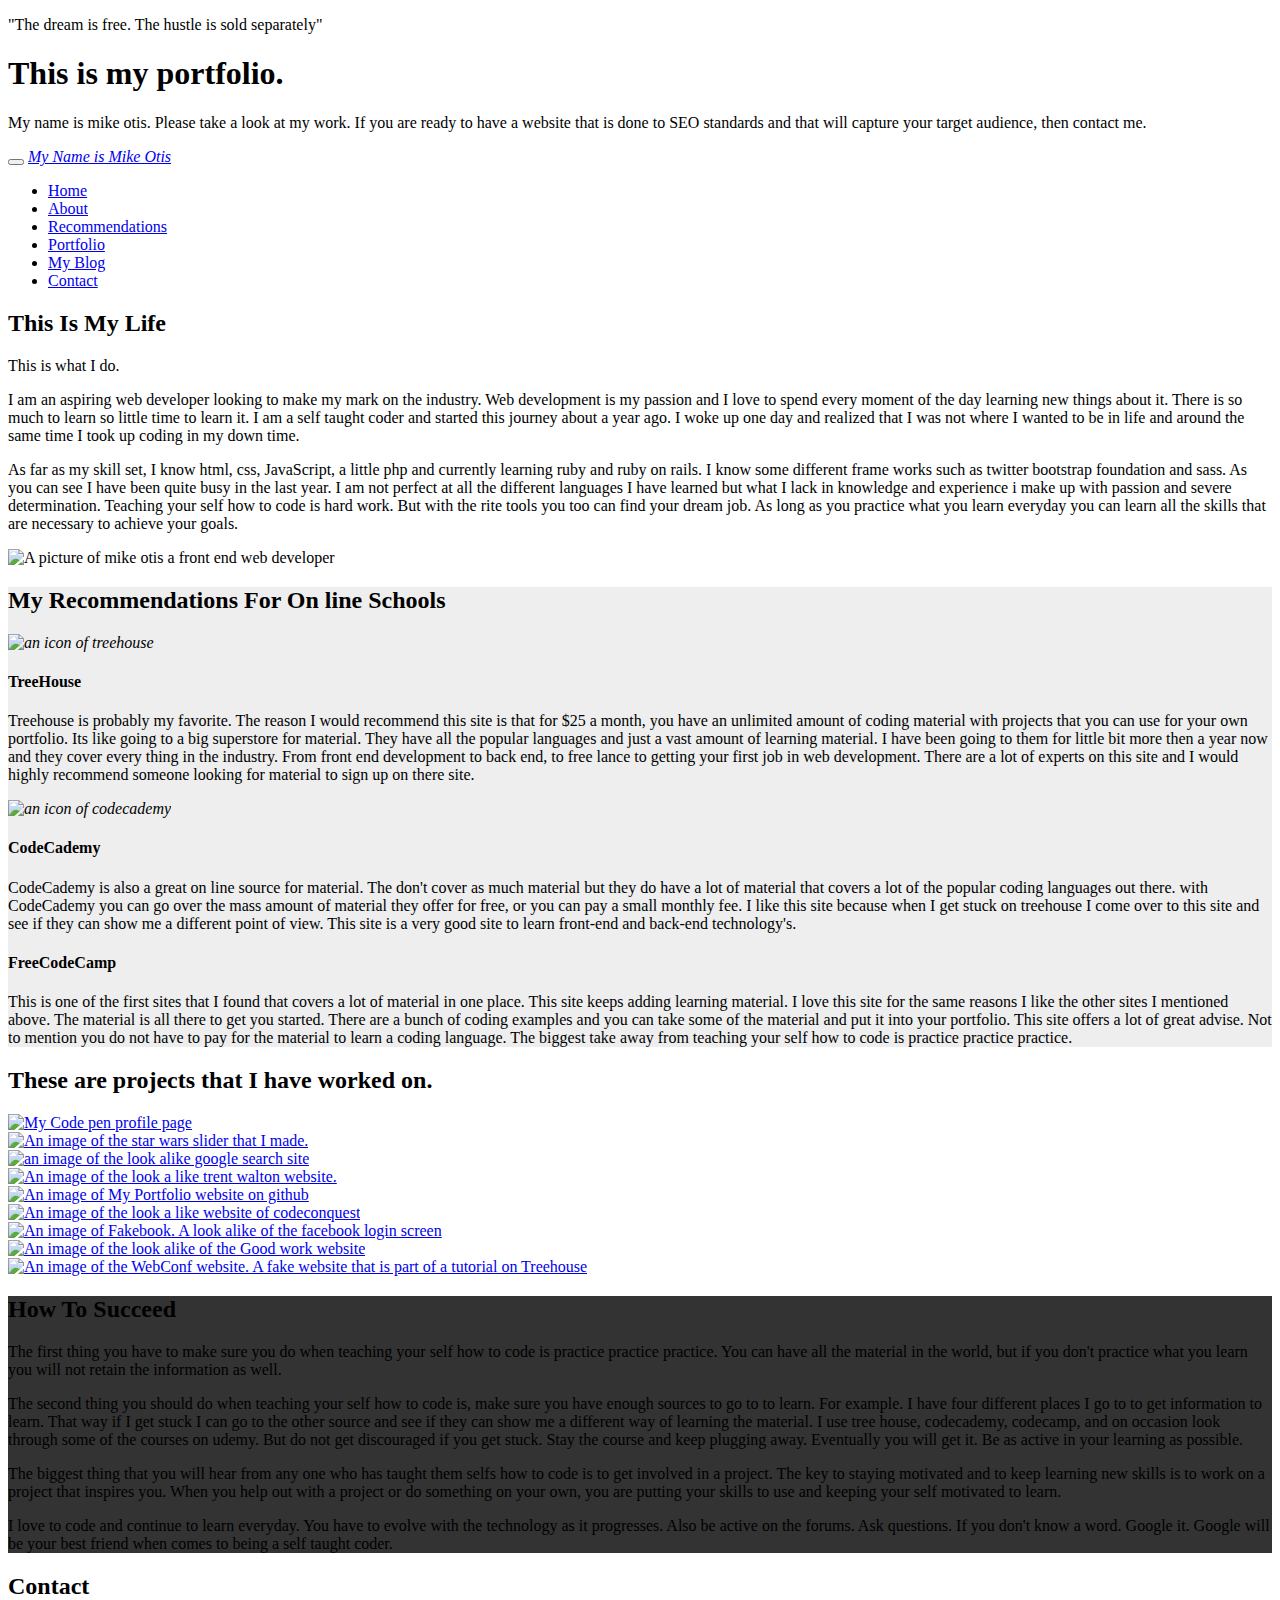
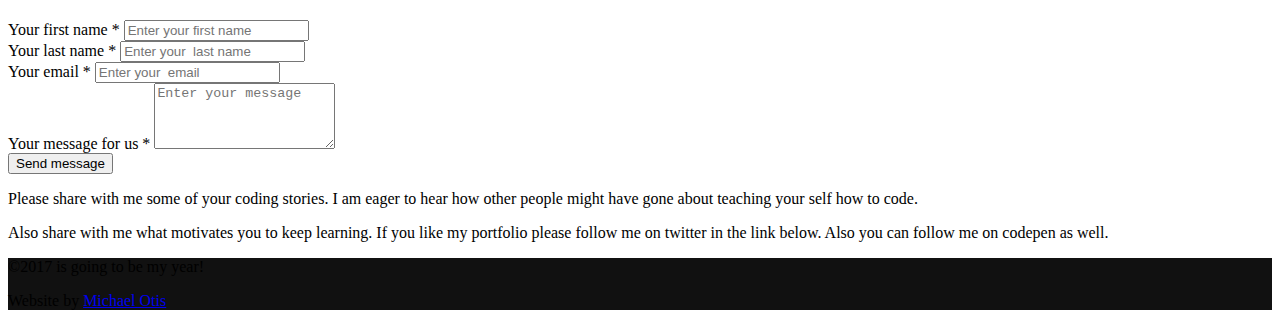
==== index.html @ 8f830876 "Update index.html" ====
<!DOCTYPE html>
<html class="no-js" lang="en">

<head>
  
    <meta charset="utf-8">
    <meta http-equiv="X-UA-Compatible" content="IE=edge">
    <title>Portfolio of Mike Otis</title>
    <meta name="Description" content="This is a portfolio for michael otis who is a self taught front-end webdeveloper and is currently learning the art of SEO.  Mike Otis is availble for hire ">
   <meta name="keywords" content="Portfolio by Michael Otis a self taught front-end webdeveloper looking for to be hired">
  <meta name="viewport" content="width=device-width, initial-scale=1">
    <meta name="robots" content="all,follow">
    <!-- Bootstrap and Font Awesome css-->
    <link rel="stylesheet" href="css/font-awesome-4.7.0/css/font-awesome.min.css">
    <link rel="stylesheet" href="css/css/bootstrap.min.css" />


    <!-- Google fonts - Montserrat for headings, Cardo for copy-->
    <link rel="stylesheet" href="http://fonts.googleapis.com/css?family=Montserrat:400,700|Cardo:400,400italic,700">
    <!-- theme stylesheet-->
    <link rel="stylesheet" href="css/css/style.default.css" id="theme-stylesheet">
    <!-- Custom stylesheet - for your changes-->
    <link rel="stylesheet" href="css/custom.css">
    <!-- Favicon-->
    <link rel="shortcut icon" href="favicon.png">

</head>

<body data-spy="scroll" data-target="#navigation" data-offset="120">
    <!-- intro-->
    <section id="intro" style="background-image: url('img/shelby.jpg');" alt=" elegant portfolio background image of women sitting in a chair with sunlight in the background" class="intro">
        <div class="overlay"></div>
        <div class="content">
            <div class="container clearfix">
                <div class="row">
                    <div class="col-md-8 col-md-offset-2 col-sm-12">
                        <p class="italic">"The dream is free. The hustle is sold separately"</p>
                        <h1>This is my portfolio.</h1>
                        <p class="italic">My name is mike otis. Please take a look at my work. If you are ready to have a website that is done to SEO standards and that will capture your target audience, then contact me.</p>
                    </div>
                </div>
            </div>
        </div>
    </section>
    <!-- intro end-->
    <!-- navbar-->
    <header class="header">
        <div class="sticky-wrapper">
            <div role="navigation" class="navbar navbar-default">
                <div class="container">
                    <div class="navbar-header">
                        <button type="button" data-toggle="collapse" data-target=".navbar-collapse" class="navbar-btn btn-sm navbar-toggle"><span class="icon-bar"></span><span class="icon-bar"></span><span class="icon-bar"></span></button>
                        <a href="#intro" class="navbar-brand scroll-to"><i>My Name is Mike Otis</i></a>
                    </div>
                    <div id="navigation" class="collapse navbar-collapse navbar-right">
                        <ul class="nav navbar-nav">
                            <li class="active"><a href="#intro">Home</a></li>
                            <li><a href="#about">About </a></li>
                            <li><a href="#services">Recommendations</a></li>
                            <li><a href="#portfolio">Portfolio</a></li>
                            <li><a href="#text">My Blog</a></li>
                            <li><a href="#contact">Contact</a></li>
                        </ul>
                    </div>
                </div>
            </div>
        </div>
    </header>
    <!-- /.navbar-->
    <!-- about-->
    <section id="about" class="text">
        <div class="container">
            <div class="row">
                <div class="col-md-6">
                    <h2 class="heading">This Is My Life</h2>
                    <p class="lead">This is what I do.</p>
                    <p>I am an aspiring web developer looking to make my mark on the industry. Web development is my passion and I love to spend every moment of the day learning new things about it. There is so much to learn so little time to learn it.
                        I am a self taught coder and started this journey about a year ago. I woke up one day and realized that I was not where I wanted to be in life and around the same time I took up coding in my down time.</p>
                    <p>As far as my skill set, I know html, css, JavaScript, a little php and currently learning ruby and ruby on rails. I know some different frame works such as twitter bootstrap foundation and sass. As you can see I have been quite busy
                        in the last year. I am not perfect at all the different languages I have learned but what I lack in knowledge and experience i make up with passion and severe determination. Teaching your self how to code is hard work. But with
                        the rite tools you too can find your dream job. As long as you practice what you learn everyday you can learn all the skills that are necessary to achieve your goals.</p>
                </div>
                <div class="col-md-5 col-md-offset-1">
                    <p><img src="img/profile.jpeg" alt="A picture of mike otis a front end web developer" class="img-responsive img-circle"></p>
                </div>
            </div>
        </div>
    </section>
    <!-- about end-->
    <!-- Services-->
    <section id="services" style="background-color: #eee">
        <div class="container">
            <div class="row services">
                <div class="col-md-12">
                    <h2 class="heading">My Recommendations For On line Schools</h2>
                    <div class="row">
                        <div class="col-sm-4">
                            <div class="box">
                                <div class="icon"><i class="treehouse"><img src="img/treehouse.png" alt="an icon of treehouse" /></i></div>
                                <h4>TreeHouse</h4>
                                <p>Treehouse is probably my favorite. The reason I would recommend this site is that for $25 a month, you have an unlimited amount of coding material with projects that you can use for your own portfolio. Its like going to
                                    a big superstore for material. They have all the popular languages and just a vast amount of learning material. I have been going to them for little bit more then a year now and they cover every thing in the industry.
                                    From front end development to back end, to free lance to getting your first job in web development. There are a lot of experts on this site and I would highly recommend someone looking for material to sign up on there
                                    site.
                                </p>
                            </div>
                        </div>
                        <div class="col-sm-4">
                            <div class="box">
                                <div class="icon"><i><img src="img/codecademy.png" alt="an icon of codecademy" /></i></div>
                                <h4>CodeCademy</h4>
                                <p>CodeCademy is also a great on line source for material. The don't cover as much material but they do have a lot of material that covers a lot of the popular coding languages out there. with CodeCademy you can go over the mass
                                    amount of material they offer for free, or you can pay a small monthly fee. I like this site because when I get stuck on treehouse I come over to this site and see if they can show me a different point of view. This
                                    site is a very good site to learn front-end and back-end technology's.</p>
                            </div>
                        </div>
                        <div class="col-sm-4">
                            <div class="box">
                                <div class="icon"><i class="fa fa-free-code-camp" aria-hidden="true"></i>
                                </div>
                                <h4>FreeCodeCamp</h4>
                                <p>This is one of the first sites that I found that covers a lot of material in one place. This site keeps adding learning material. I love this site for the same reasons I like the other sites I mentioned above. The material
                                    is all there to get you started. There are a bunch of coding examples and you can take some of the material and put it into your portfolio. This site offers a lot of great advise. Not to mention you do not have to pay
                                    for the material to learn a coding language. The biggest take away from teaching your self how to code is practice practice practice. </p>
                            </div>
                        </div>
                    </div>
                </div>
            </div>
        </div>
    </section>
    <!-- Services end-->

    <!-- Portfolio / gallery-->
    <section id="portfolio" class="gallery">
        <div class="container clearfix">
            <div class="row">
                <div class="col-md-12">
                    <div class="row">
                        <div class="col-md-12 col-lg-8">
                            <h2 class="heading">These are projects that I have worked on.</h2>

                        </div>
                    </div>
                    <div class="row">
                        <div class="col-sm-4">
                            <div class="box">
                                <a href="http://codepen.io/mikeotis/" title="" data-toggle="lightbox" data-gallery="portfolio" data-title="Code pen profile page"><img src="img/portfolio-1.jpg" alt="My Code pen profile page" class="img-responsive"></a>
                            </div>
                        </div>
                        <div class="col-sm-4">
                            <div class="box">
                                <a href="http://codepen.io/mikeotis/pen/ZWNboX" title="" data-toggle="lightbox" data-gallery="portfolio" data-title="Star wars slider"><img src="img/portfolio-2.jpg" alt="An image of the star wars slider that I made." class="img-responsive"></a>
                            </div>
                        </div>
                        <div class="col-sm-4">
                            <div class="box">
                                <a href="http://codepen.io/mikeotis/pen/JXMbJm" title="" data-toggle="lightbox" data-gallery="portfolio" data-title="Google search home page"><img src="img/portfolio-3.jpg" alt="an image of the look alike google search site" class="img-responsive"></a>
                            </div>
                        </div>
                    </div>
                    <div class="row">
                        <div class="col-sm-4">
                            <div class="box">
                                <a href="http://codepen.io/mikeotis/pen/RRPdOK" title="" data-toggle="lightbox" data-gallery="portfolio" data-title="Trent walton copy"><img src="img/portfolio-4.jpg" alt="An image of the look a like trent walton website." class="img-responsive"></a>
                            </div>
                        </div>
                        <div class="col-sm-4">
                            <div class="box">
                                <a href="img/portfolio-5.j" title="" data-toggle="lightbox" data-gallery="portfolio" data-title="My Portfolio website on github"><img src="img/portfolio-5.jpg" alt="An image of My Portfolio website on github" class="img-responsive"></a>
                            </div>
                        </div>
                        <div class="col-sm-4">
                            <div class="box">
                                <a href="http://codepen.io/mikeotis/pen/RaxjeV" title="" data-toggle="lightbox" data-gallery="portfolio" data-title="CodeConquest fake"><img src="img/portfolio-6.jpg" alt="An image of the look a like website of codeconquest" class="img-responsive"></a>
                            </div>
                        </div>
                    </div>
                    <div class="row">
                        <div class="col-sm-4">
                            <div class="box">
                                <a href="http://codepen.io/mikeotis/pen/MbKWvj" title="" data-toggle="lightbox" data-gallery="portfolio" data-title="Fakebook"><img src="img/portfolio-7.jpg" alt="An image of Fakebook.  A look alike of the facebook login screen" class="img-responsive"></a>
                            </div>
                        </div>
                        </a>
                        <div class="col-sm-4">
                            <div class="box">
                                <a href="http://codepen.io/mikeotis/pen/JXVqPX" title="" data-toggle="lightbox" data-gallery="portfolio" data-title="Good Work"><img src="img/portfolio-8.jpg" alt="An image of the look alike of the Good work website" class="img-responsive"></a>
                            </div>
                        </div>
                        </a>
                        <div class="col-sm-4">
                            <div class="box">
                                <a href="http://codepen.io/mikeotis/pen/bpJqoL" title="" data-toggle="lightbox" data-gallery="portfolio" data-title="WebConf"><img src="img/portfolio-9.jpg" alt="An image of the WebConf website.  A fake website that is part of a tutorial on Treehouse" class="img-responsive"></a>
                            </div>
                        </div>
                        </a>
                    </div>
                </div>
            </div>
        </div>
    </section>
    <!-- Portfolio / gallery end-->
    <!-- text page-->
    <section id="text" style="background-color: #333;" class="text-page section-inverse">
        <div class="container">
            <div class="row">
                <div class="col-md-12">
                    <h2 class="heading">How To Succeed</h2>
                    <div class="row">
                        <div class="col-sm-6">
                            <p>The first thing you have to make sure you do when teaching your self how to code is practice practice practice. You can have all the material in the world, but if you don't practice what you learn you will not retain the information
                                as well.</p>
                            <p>The second thing you should do when teaching your self how to code is, make sure you have enough sources to go to to learn. For example. I have four different places I go to to get information to learn. That way if I get stuck
                                I can go to the other source and see if they can show me a different way of learning the material. I use tree house, codecademy, codecamp, and on occasion look through some of the courses on udemy. But do not get discouraged
                                if you get stuck. Stay the course and keep plugging away. Eventually you will get it. Be as active in your learning as possible. </p>
                        </div>
                        <div class="col-sm-6">
                            <p>The biggest thing that you will hear from any one who has taught them selfs how to code is to get involved in a project. The key to staying motivated and to keep learning new skills is to work on a project that inspires you.
                                When you help out with a project or do something on your own, you are putting your skills to use and keeping your self motivated to learn.</p>
                            <p>I love to code and continue to learn everyday. You have to evolve with the technology as it progresses. Also be active on the forums. Ask questions. If you don't know a word. Google it. Google will be your best friend when
                                comes to being a self taught coder.</p>
                        </div>
                    </div>
                </div>
            </div>
        </div>
    </section>
    <!-- text page end-->
    <!-- contact-->
    <section id="contact" style="background-color: #fff;" class="text-page">
        <div class="container">
            <div class="row">
                <div class="col-md-12">
                    <h2 class="heading">Contact</h2>
                    <div class="row">
                        <div class="col-md-6">
                            <form id="contact-form" method="post" action="#" class="contact-form">
                                <div class="controls">
                                    <div class="row">
                                        <div class="col-sm-6">
                                            <div class="form-group">
                                                <label for="name">Your first name *</label>
                                                <input type="text" name="name" placeholder="Enter your first name" required="required" class="form-control">
                                            </div>
                                        </div>
                                        <div class="col-sm-6">
                                            <div class="form-group">
                                                <label for="surname">Your last name *</label>
                                                <input type="text" name="surname" placeholder="Enter your  last name" required="required" class="form-control">
                                            </div>
                                        </div>
                                    </div>
                                    <div class="form-group">
                                        <label for="surname">Your email *</label>
                                        <input type="email" name="email" placeholder="Enter your  email" required="required" class="form-control">
                                    </div>
                                    <div class="form-group">
                                        <label for="surname">Your message for us *</label>
                                        <textarea rows="4" name="message" placeholder="Enter your message" required="required" class="form-control"></textarea>
                                    </div>
                                    <div class="text-center">
                                        <input type="submit" name="name" value="Send message" class="btn btn-primary btn-block">
                                    </div>
                                </div>
                            </form>
                        </div>
                        <div class="col-md-6">
                            <p>Please share with me some of your coding stories. I am eager to hear how other people might have gone about teaching your self how to code.</p>
                            <p>Also share with me what motivates you to keep learning. If you like my portfolio please follow me on twitter in the link below. Also you can follow me on codepen as well.</p>
                            <p class="social"><a href="https://www.facebook.com/mike.otis.7" title="" class="facebook"><i class="fa fa-facebook"></i>
                            </a>
                                <a href="https://twitter.com/mike_otis1" title="" class="twitter"><i class="fa fa-twitter"></i>
                                </a>
                                <a href="https://plus.google.com/106404153135552282482" title="" class="gplus"><i class="fa fa-google-plus"></i>
                                </a>

                                </a>
                                <a href="https://codepen.io/mikeotis/" title="" class="email"><i class="fa fa-codepen"></i>
</a>
                                <a href="https://github.com/mikeotis123" title="" class="email"><i class="fa fa-github"></i>
</a>
                            </p>
                        </div>
                    </div>
                </div>
            </div>
        </div>
    </section>

    <footer style="background-color: #111;" class="section-inverse">
        <div class="container">
            <div class="row copyright">
                <div class="col-md-6">
                    <p>&copy;2017 is going to be my year!</p>
                </div>
                <div class="col-md-6">
                    <p class="credit">Website by <a href="https://mikeotis123.github.io/mikeotis.io/">Michael Otis</a></p>

    </footer>
    <!-- Javascript files-->
    <!-- jQuery-->
    <script src="https://ajax.googleapis.com/ajax/libs/jquery/1.11.0/jquery.min.js"></script>
    <script>
        window.jQuery || document.write('<script src="js/jquery-1.11.0.min.js"><\/script>')
    </script>

    <script src="js/bootstrap.min.js"></script>

    <!-- Lightbox-->
    <script src="js/ekko-lightbox.js">
    </script>
    <!-- Sticky + Scroll To scripts for navbar-->
    <script src="js/jquery.sticky.js"></script>

                
               <script>
  (function(i,s,o,g,r,a,m){i['GoogleAnalyticsObject']=r;i[r]=i[r]||function(){
  (i[r].q=i[r].q||[]).push(arguments)},i[r].l=1*new Date();a=s.createElement(o),
  m=s.getElementsByTagName(o)[0];a.async=1;a.src=g;m.parentNode.insertBefore(a,m)
  })(window,document,'script','https://www.google-analytics.com/analytics.js','ga');

  ga('create', 'UA-89476810-1', 'auto');
  ga('send', 'pageview');

</script>

</body>

</html>
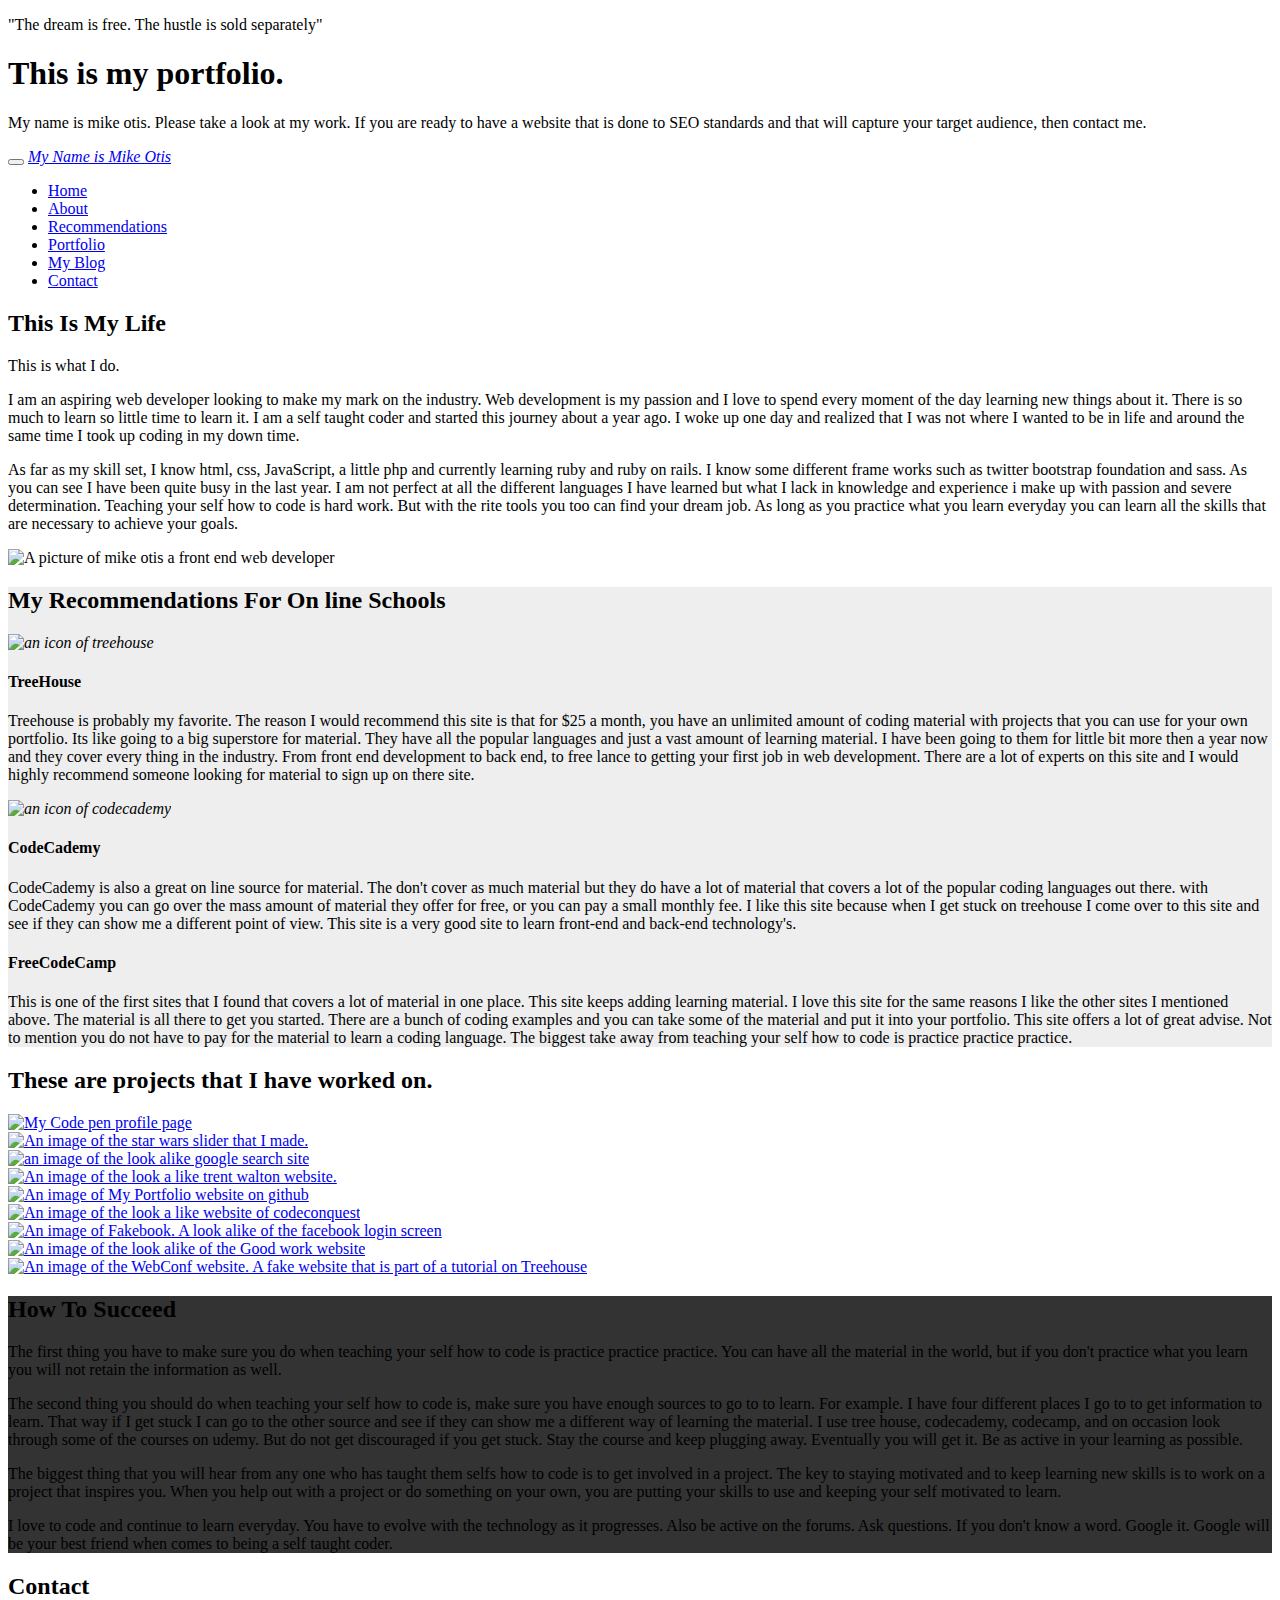
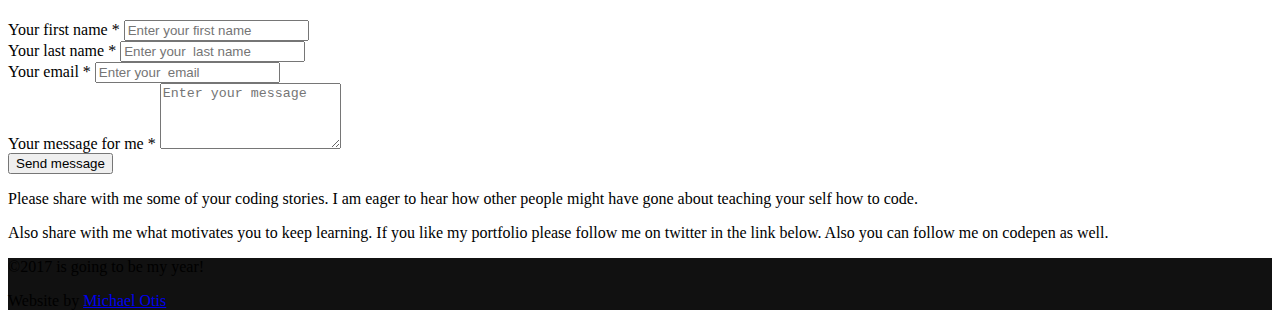
==== commit c94d275e: "making email work" ====
--- a/index.html
+++ b/index.html
@@ -6,7 +6,7 @@
     <meta charset="utf-8">
     <meta http-equiv="X-UA-Compatible" content="IE=edge">
     <title>Portfolio of Mike Otis</title>
-    <meta name="Description" content="This is a portfolio for michael otis who is a self taught front-end webdeveloper and is currently learning the art of SEO.  Mike Otis is availble for hire ">
+    <meta name="Description" content="This is my portfolio for michael otis who is a self taught front-end webdeveloper and is currently learning the art of SEO.  Mike Otis is availble for hire ">
    <meta name="keywords" content="Portfolio by Michael Otis a self taught front-end webdeveloper looking for to be hired">
   <meta name="viewport" content="width=device-width, initial-scale=1">
     <meta name="robots" content="all,follow">
@@ -235,7 +235,7 @@
                     <h2 class="heading">Contact</h2>
                     <div class="row">
                         <div class="col-md-6">
-                            <form id="contact-form" method="post" action="#" class="contact-form">
+                            <form id="contact-form" method="post" action="https://formspree.io/michael.otis2006@gmail.com" class="contact-form">
                                 <div class="controls">
                                     <div class="row">
                                         <div class="col-sm-6">
@@ -256,7 +256,7 @@
                                         <input type="email" name="email" placeholder="Enter your  email" required="required" class="form-control">
                                     </div>
                                     <div class="form-group">
-                                        <label for="surname">Your message for us *</label>
+                                        <label for="surname">Your message for me *</label>
                                         <textarea rows="4" name="message" placeholder="Enter your message" required="required" class="form-control"></textarea>
                                     </div>
                                     <div class="text-center">
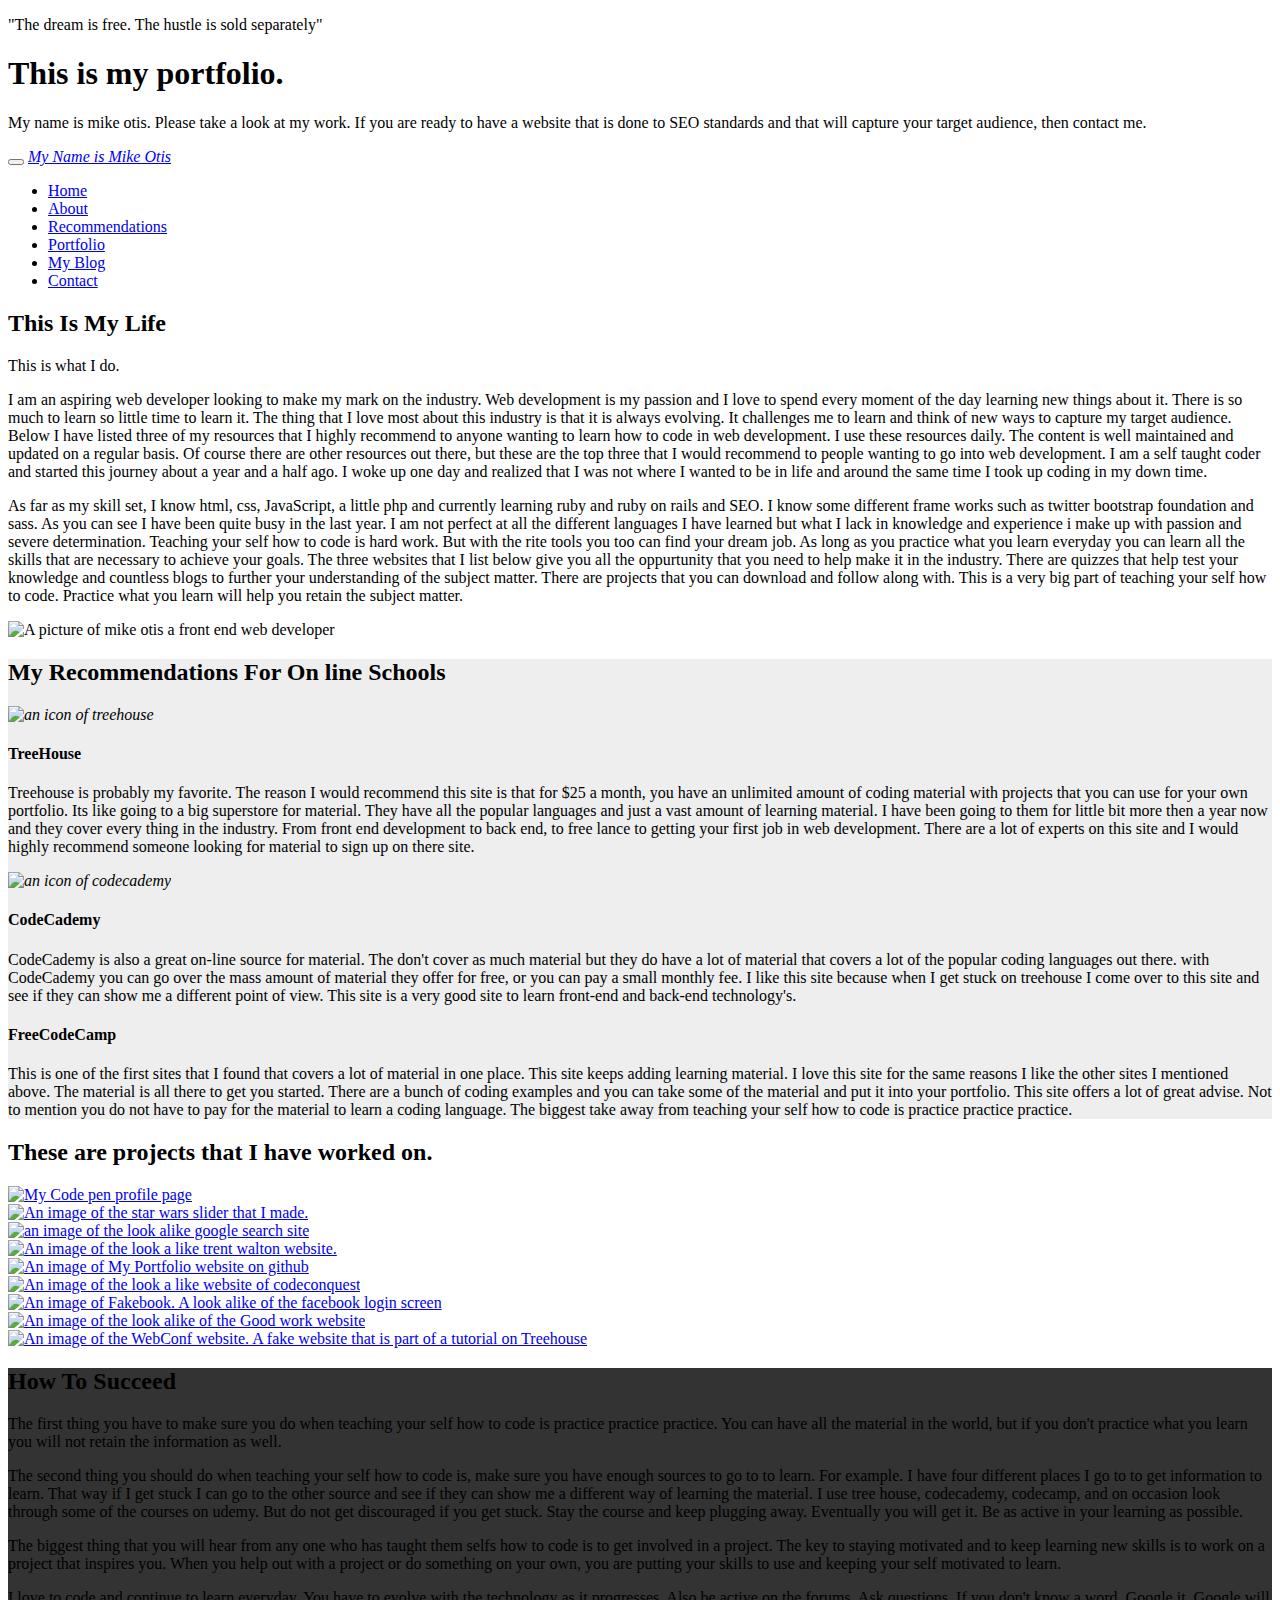
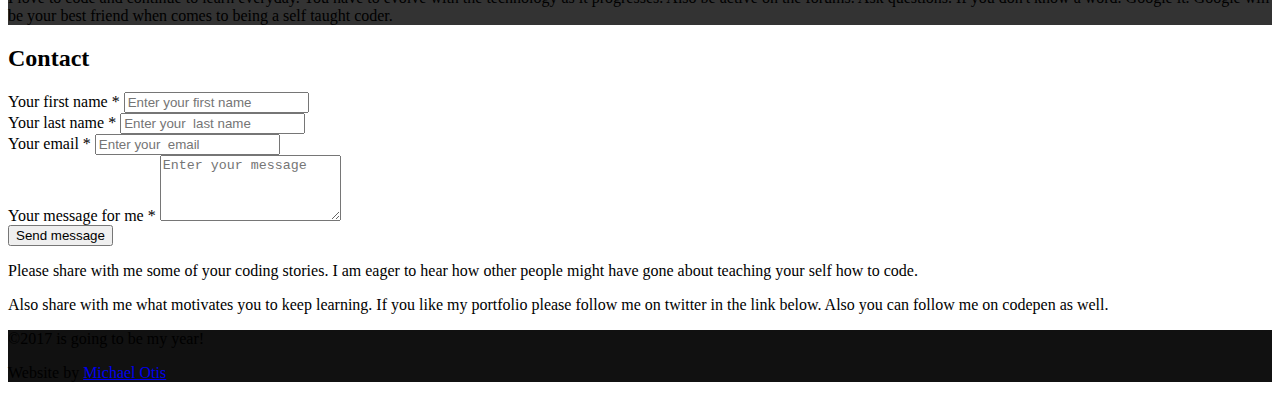
==== commit e7b015c5: "Adding content" ====
--- a/index.html
+++ b/index.html
@@ -10,6 +10,12 @@
    <meta name="keywords" content="Portfolio by Michael Otis a self taught front-end webdeveloper looking for to be hired">
   <meta name="viewport" content="width=device-width, initial-scale=1">
     <meta name="robots" content="all,follow">
+  
+  <meta name="twitter:card" content="A self taught coder.  Take a look at my profile" />
+<meta name="twitter:site" content="@mike_otis1" />
+<meta name="twitter:title" content="My personal portfolio website" />
+<meta name="twitter:description" content="Portfolio." />
+<meta name="twitter:image" content="https://s3-us-west-2.amazonaws.com/s.cdpn.io/416147/profile/profile-512_2.jpg" />
     <!-- Bootstrap and Font Awesome css-->
     <link rel="stylesheet" href="css/font-awesome-4.7.0/css/font-awesome.min.css">
     <link rel="stylesheet" href="css/css/bootstrap.min.css" />
@@ -74,11 +80,11 @@
                 <div class="col-md-6">
                     <h2 class="heading">This Is My Life</h2>
                     <p class="lead">This is what I do.</p>
-                    <p>I am an aspiring web developer looking to make my mark on the industry. Web development is my passion and I love to spend every moment of the day learning new things about it. There is so much to learn so little time to learn it.
-                        I am a self taught coder and started this journey about a year ago. I woke up one day and realized that I was not where I wanted to be in life and around the same time I took up coding in my down time.</p>
-                    <p>As far as my skill set, I know html, css, JavaScript, a little php and currently learning ruby and ruby on rails. I know some different frame works such as twitter bootstrap foundation and sass. As you can see I have been quite busy
+                    <p>I am an aspiring web developer looking to make my mark on the industry. Web development is my passion and I love to spend every moment of the day learning new things about it. There is so much to learn so little time to learn it.  The thing that I love most about this industry is that it is always evolving.  It challenges me to learn and think of new ways to capture my target audience.  Below I have listed three of my resources that I highly recommend to anyone wanting to learn how to code in web development.  I use these resources daily.  The content is well maintained and updated on a regular basis.  Of course there are other resources out there, but these are the top three that I would recommend to people wanting to go into web development.
+                        I am a self taught coder and started this journey about a year and a half ago. I woke up one day and realized that I was not where I wanted to be in life and around the same time I took up coding in my down time.</p>
+                    <p>As far as my skill set, I know html, css, JavaScript, a little php and currently learning ruby and ruby on rails and SEO.   I know some different frame works such as twitter bootstrap foundation and sass. As you can see I have been quite busy
                         in the last year. I am not perfect at all the different languages I have learned but what I lack in knowledge and experience i make up with passion and severe determination. Teaching your self how to code is hard work. But with
-                        the rite tools you too can find your dream job. As long as you practice what you learn everyday you can learn all the skills that are necessary to achieve your goals.</p>
+                        the rite tools you too can find your dream job. As long as you practice what you learn everyday you can learn all the skills that are necessary to achieve your goals.  The three websites that I list below give you all the oppurtunity that you need to help make it in the industry.  There are quizzes that help test your knowledge and countless blogs to further your understanding of the subject matter.  There are projects that you can download and follow along with.  This is a very big part of teaching your self how to code.  Practice what you learn will help you retain the subject matter.</p>
                 </div>
                 <div class="col-md-5 col-md-offset-1">
                     <p><img src="img/profile.jpeg" alt="A picture of mike otis a front end web developer" class="img-responsive img-circle"></p>
@@ -109,7 +115,7 @@
                             <div class="box">
                                 <div class="icon"><i><img src="img/codecademy.png" alt="an icon of codecademy" /></i></div>
                                 <h4>CodeCademy</h4>
-                                <p>CodeCademy is also a great on line source for material. The don't cover as much material but they do have a lot of material that covers a lot of the popular coding languages out there. with CodeCademy you can go over the mass
+                                <p>CodeCademy is also a great on-line source for material. The don't cover as much material but they do have a lot of material that covers a lot of the popular coding languages out there. with CodeCademy you can go over the mass
                                     amount of material they offer for free, or you can pay a small monthly fee. I like this site because when I get stuck on treehouse I come over to this site and see if they can show me a different point of view. This
                                     site is a very good site to learn front-end and back-end technology's.</p>
                             </div>
@@ -235,7 +241,7 @@
                     <h2 class="heading">Contact</h2>
                     <div class="row">
                         <div class="col-md-6">
-                            <form id="contact-form" method="post" action="https://formspree.io/michael.otis2006@gmail.com" class="contact-form">
+                            <form id="contact-form" method="POST" action="http://formspree.io/michael.otis2006@gmail.com" class="contact-form">
                                 <div class="controls">
                                     <div class="row">
                                         <div class="col-sm-6">
@@ -324,7 +330,9 @@
   ga('send', 'pageview');
 
 </script>
-
+              <script>
+$referring_server = 'https://mikeotis123.github.io/mikeotis.github.io/';
+              </script>
 </body>
 
 </html>
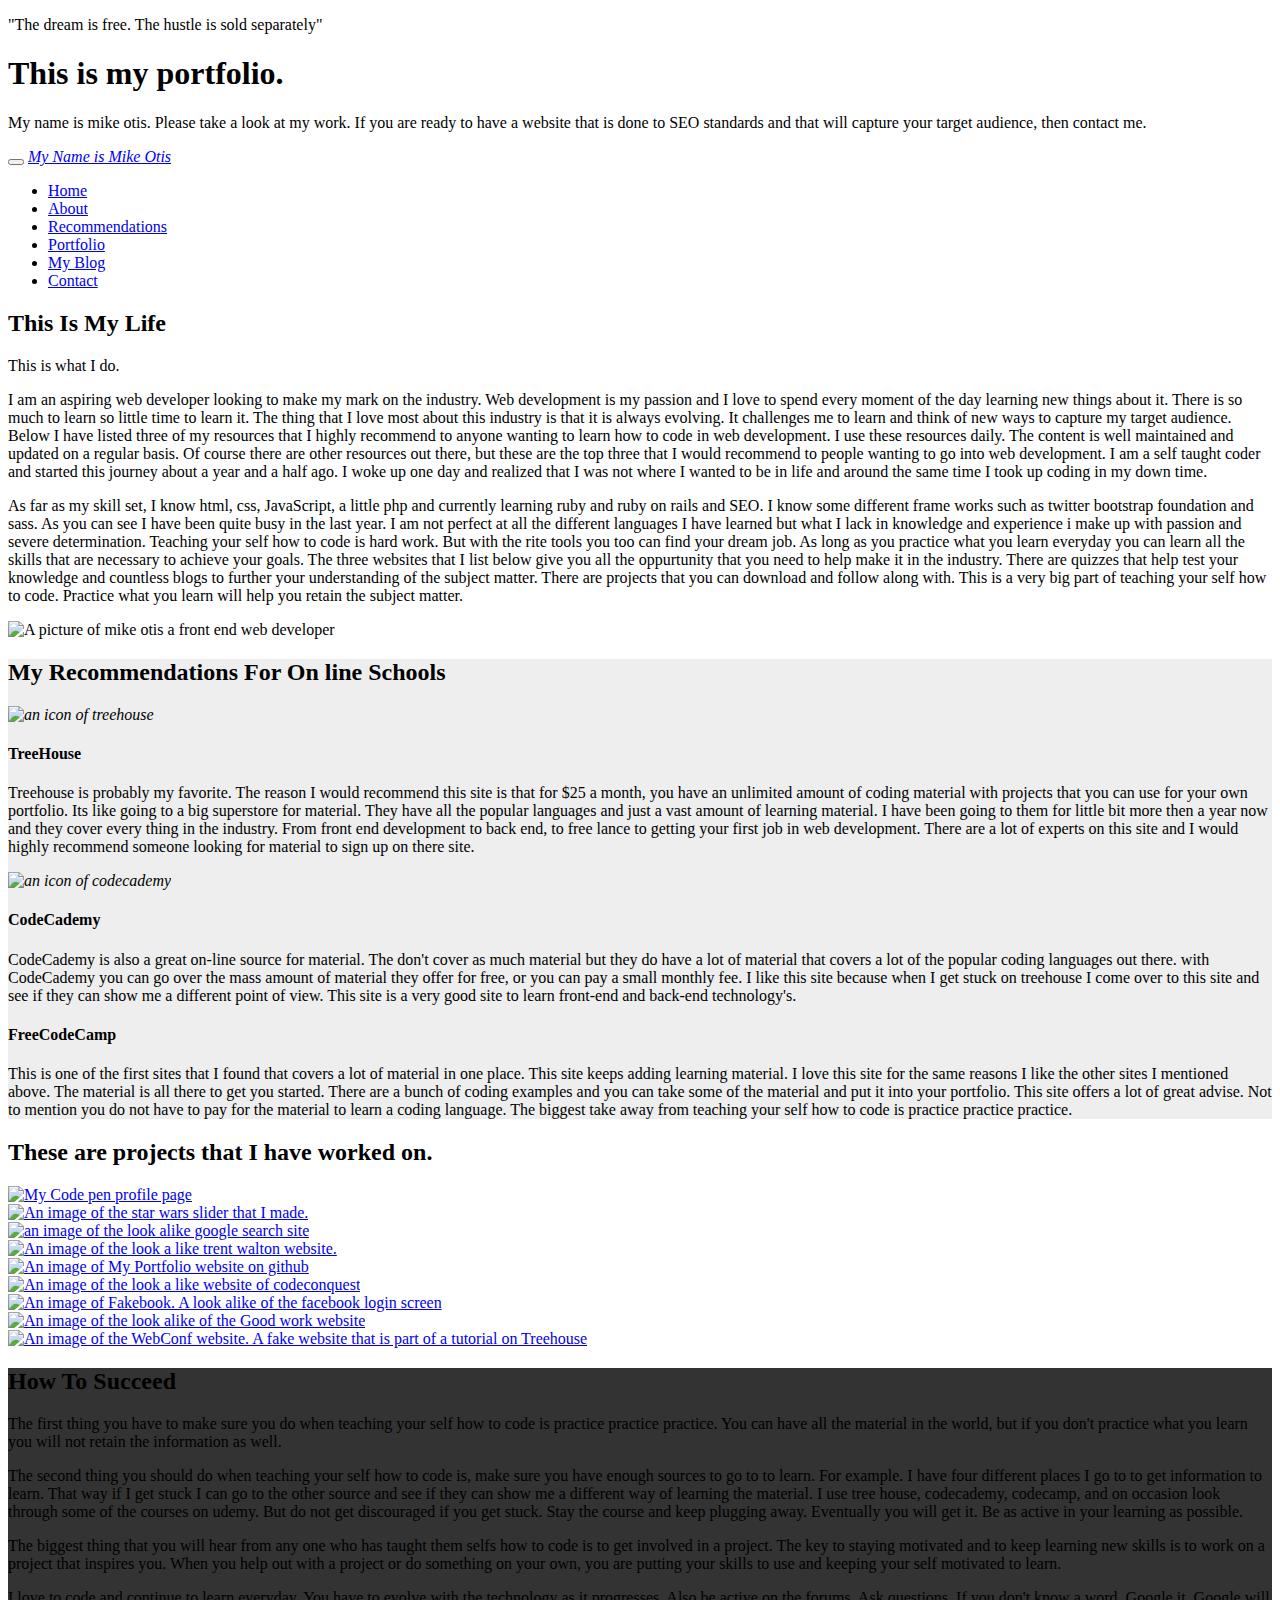
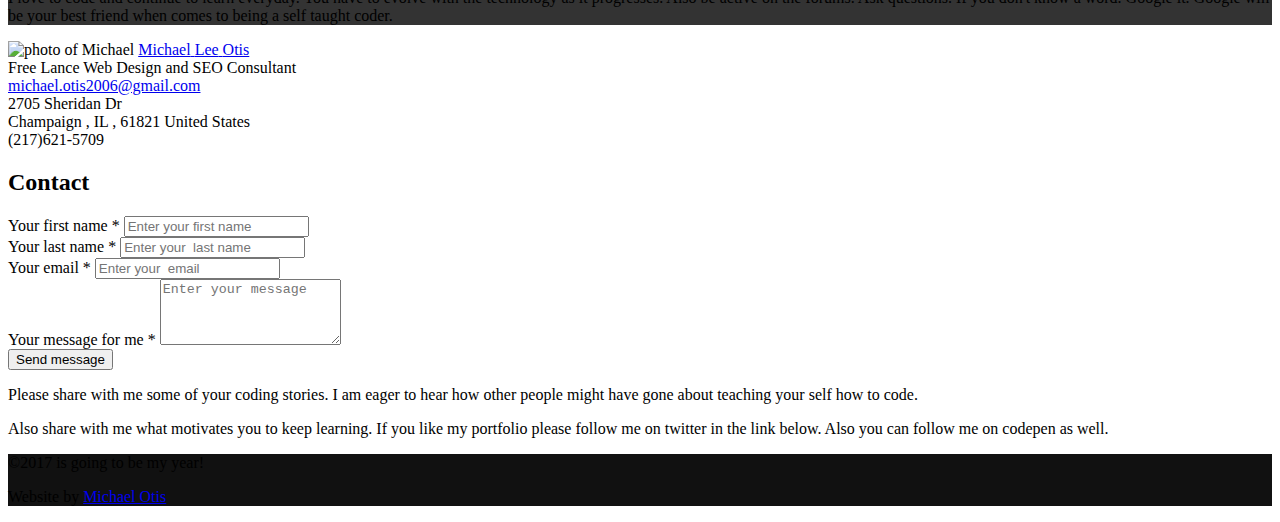
==== commit da06fc81: "Update index.html" ====
--- a/index.html
+++ b/index.html
@@ -5,8 +5,8 @@
   
     <meta charset="utf-8">
     <meta http-equiv="X-UA-Compatible" content="IE=edge">
-    <title>Portfolio of Mike Otis</title>
-    <meta name="Description" content="This is my portfolio for michael otis who is a self taught front-end webdeveloper and is currently learning the art of SEO.  Mike Otis is availble for hire ">
+    <title>Portfolio of Mike Otis Web Developer self taught coder working In the Frontend. Skills consist of HTML CSS SASS Ruby on Rails Twitter Bootstrap JavaScript Jquery Git and Github.</title>
+    <meta name="Description" content="This is my portfolio for michael otis who is a self taught front-end webdeveloper and is currently learning the art of SEO.  Mike Otis is availble for hire and can help you with HTML, CSS, SASS, Ruby on Rails, Twitter bootstrap JavaScript and Jquery ">
    <meta name="keywords" content="Portfolio by Michael Otis a self taught front-end webdeveloper looking for to be hired">
   <meta name="viewport" content="width=device-width, initial-scale=1">
     <meta name="robots" content="all,follow">
@@ -16,7 +16,13 @@
 <meta name="twitter:title" content="My personal portfolio website" />
 <meta name="twitter:description" content="Portfolio." />
 <meta name="twitter:image" content="https://s3-us-west-2.amazonaws.com/s.cdpn.io/416147/profile/profile-512_2.jpg" />
-    <!-- Bootstrap and Font Awesome css-->
+ <!-- Facebook Grapgh -->
+  
+  <meta property="og:title" content="Mike Otis Personal WebDesign and SEO Portfolio"/>
+  <meta property="og:url" content="https://mikeotis123.github.io/mikeotis.github.io/" />
+  <meta property="og:description" content="This is my portfolio for michael otis who is a self taught front-end webdeveloper and is currently learning the art of SEO.  Mike Otis is availble for hire and can help you with HTML, CSS, SASS, Ruby on Rails, Twitter bootstrap JavaScript and Jquery " />
+  <meta property="og:image" content="https://mikeotis123.github.io/mikeotis.github.io/img/profile.jpeg" />  
+  <!-- Bootstrap and Font Awesome css-->
     <link rel="stylesheet" href="css/font-awesome-4.7.0/css/font-awesome.min.css">
     <link rel="stylesheet" href="css/css/bootstrap.min.css" />
 
@@ -39,10 +45,10 @@
         <div class="content">
             <div class="container clearfix">
                 <div class="row">
-                    <div class="col-md-8 col-md-offset-2 col-sm-12">
+                    <div class="col-md-8 col-md-offset-2 col-sm-12" itemscope itemtype="http://schema.org/Person">
                         <p class="italic">"The dream is free. The hustle is sold separately"</p>
                         <h1>This is my portfolio.</h1>
-                        <p class="italic">My name is mike otis. Please take a look at my work. If you are ready to have a website that is done to SEO standards and that will capture your target audience, then contact me.</p>
+                        <p class="italic" itemprop="name">My name is mike otis. Please take a look at my work. If you are ready to have a website that is done to SEO standards and that will capture your target audience, then contact me.</p>
                     </div>
                 </div>
             </div>
@@ -233,6 +239,37 @@
         </div>
     </section>
     <!-- text page end-->
+
+
+
+ <!-- hcard-->
+<div id="hcard-Michael-Lee-Otis" class="vcard">
+  <img style="float:left; margin-right:4px" src="https://mikeotis123.github.io/mikeotis.github.io/img/profile.jpeg" alt="photo of Michael" class="photo"/>
+ <a class="url fn n" href="https://mikeotis123.github.io/mikeotis.github.io/">  <span class="given-name">Michael</span>
+  <span class="additional-name">Lee</span>
+  <span class="family-name">Otis</span>
+</a>
+ <div class="org">Free Lance Web Design and SEO Consultant</div>
+ <a class="email" href="mailto:michael.otis2006@gmail.com">michael.otis2006@gmail.com</a>
+ <div class="adr">
+  <div class="street-address">2705 Sheridan Dr</div>
+  <span class="locality">Champaign</span>
+, 
+  <span class="region">IL</span>
+, 
+  <span class="postal-code">61821</span>
+
+  <span class="country-name">United States</span>
+
+ </div>
+ <div class="tel">(217)621-5709</div>
+
+
+ <!-- hcard END-->
+
+
+
+
     <!-- contact-->
     <section id="contact" style="background-color: #fff;" class="text-page">
         <div class="container">
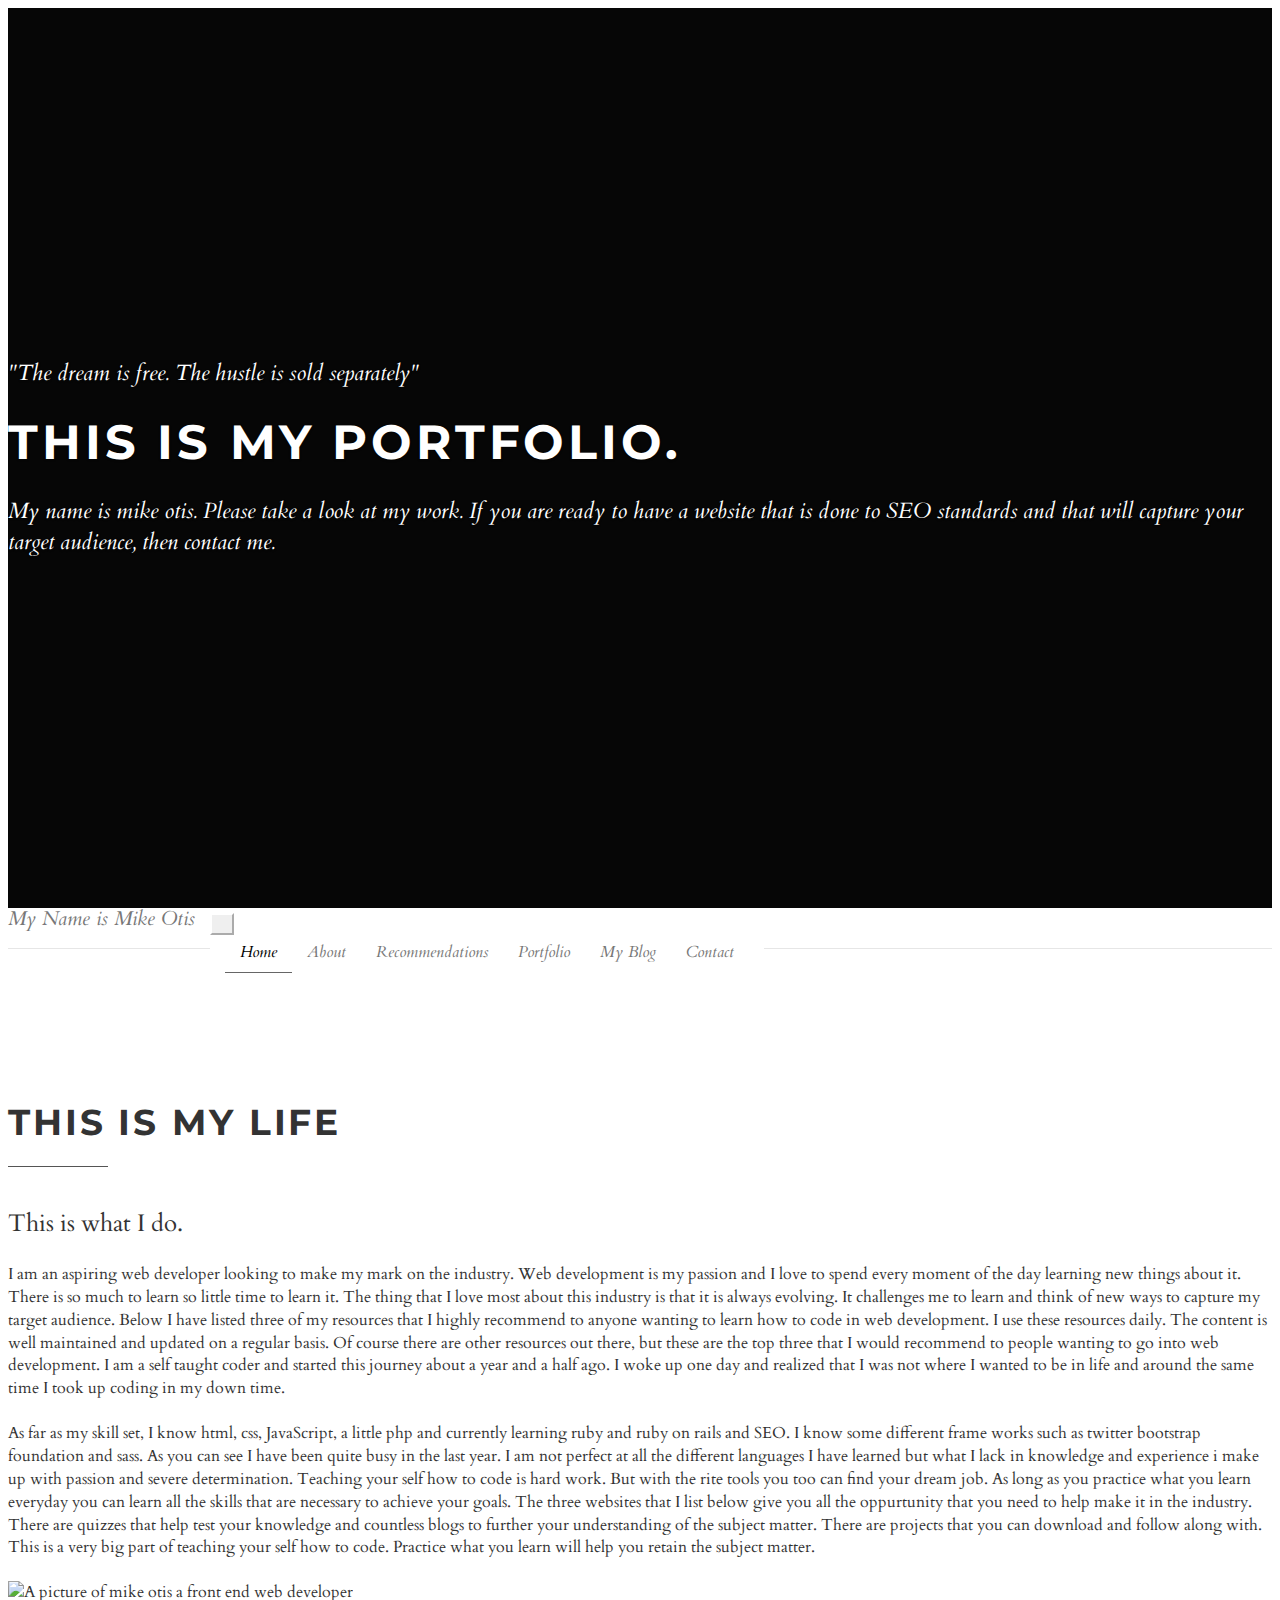
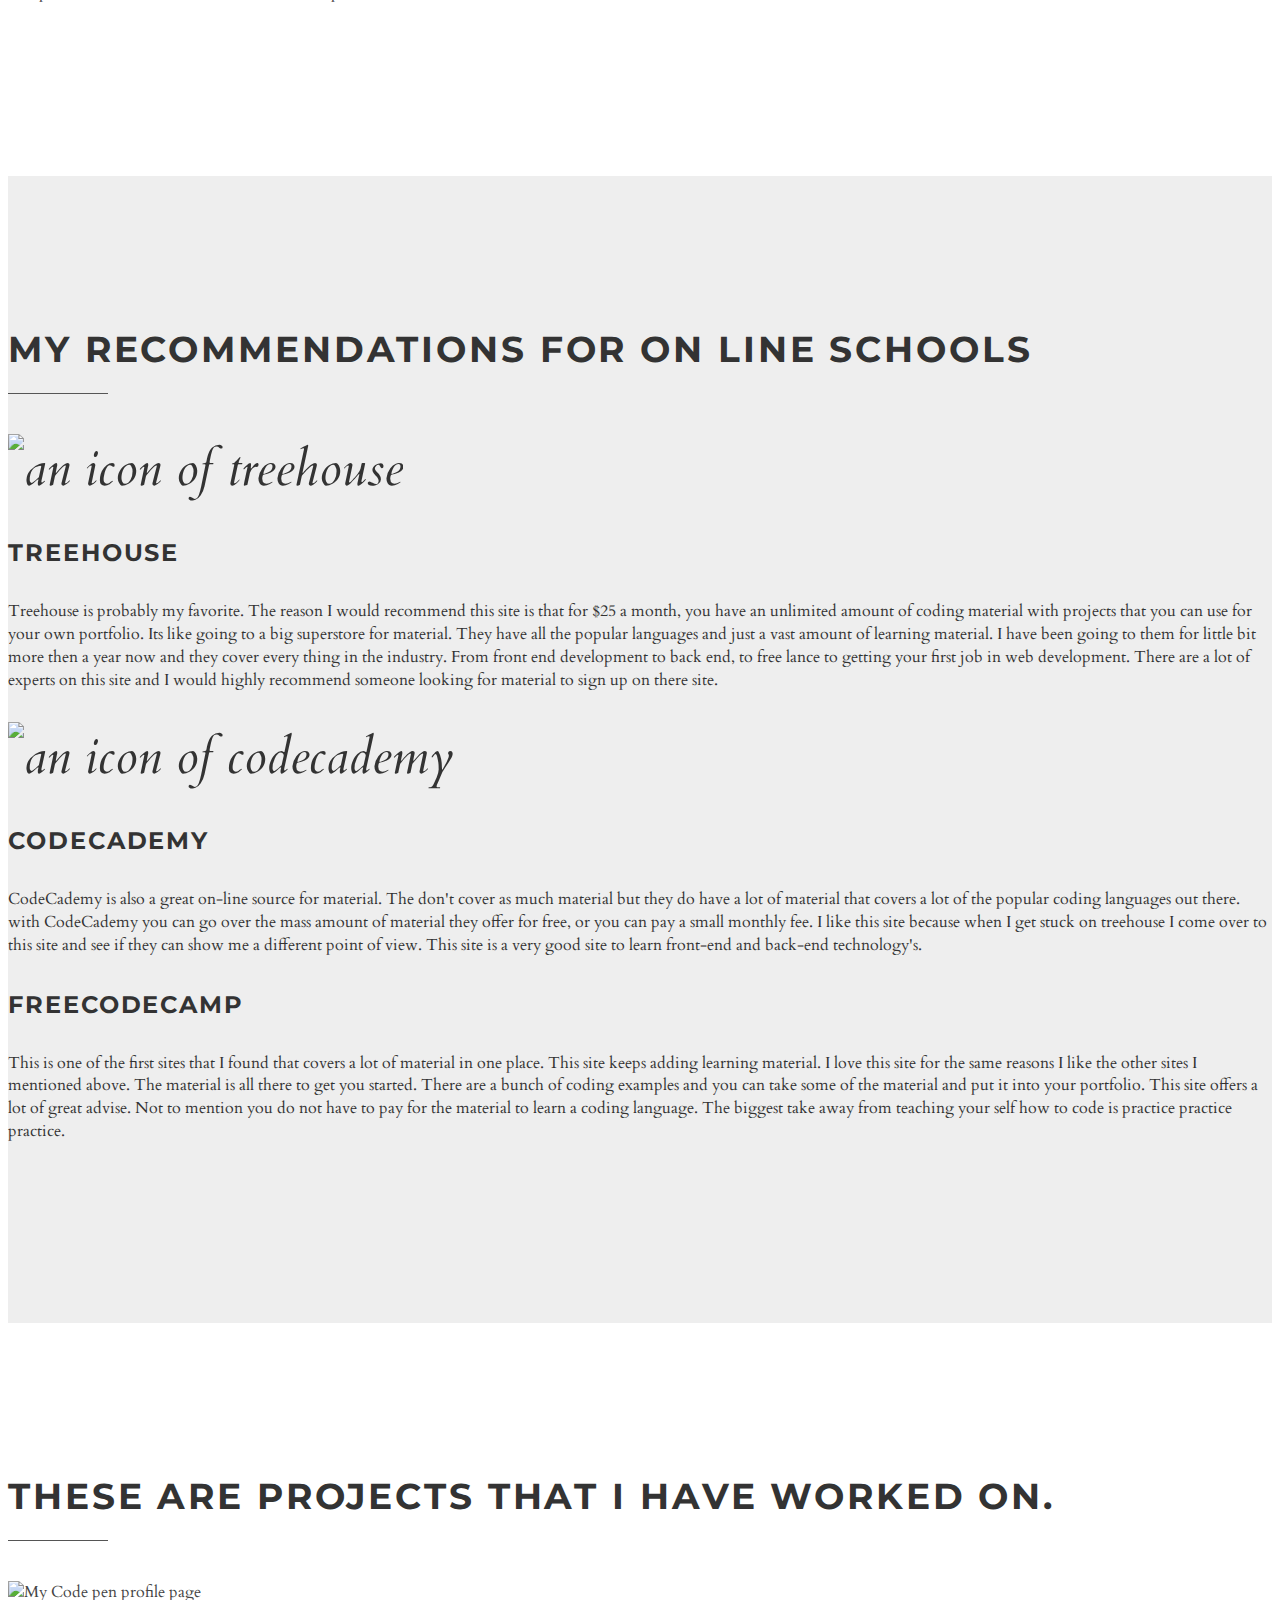
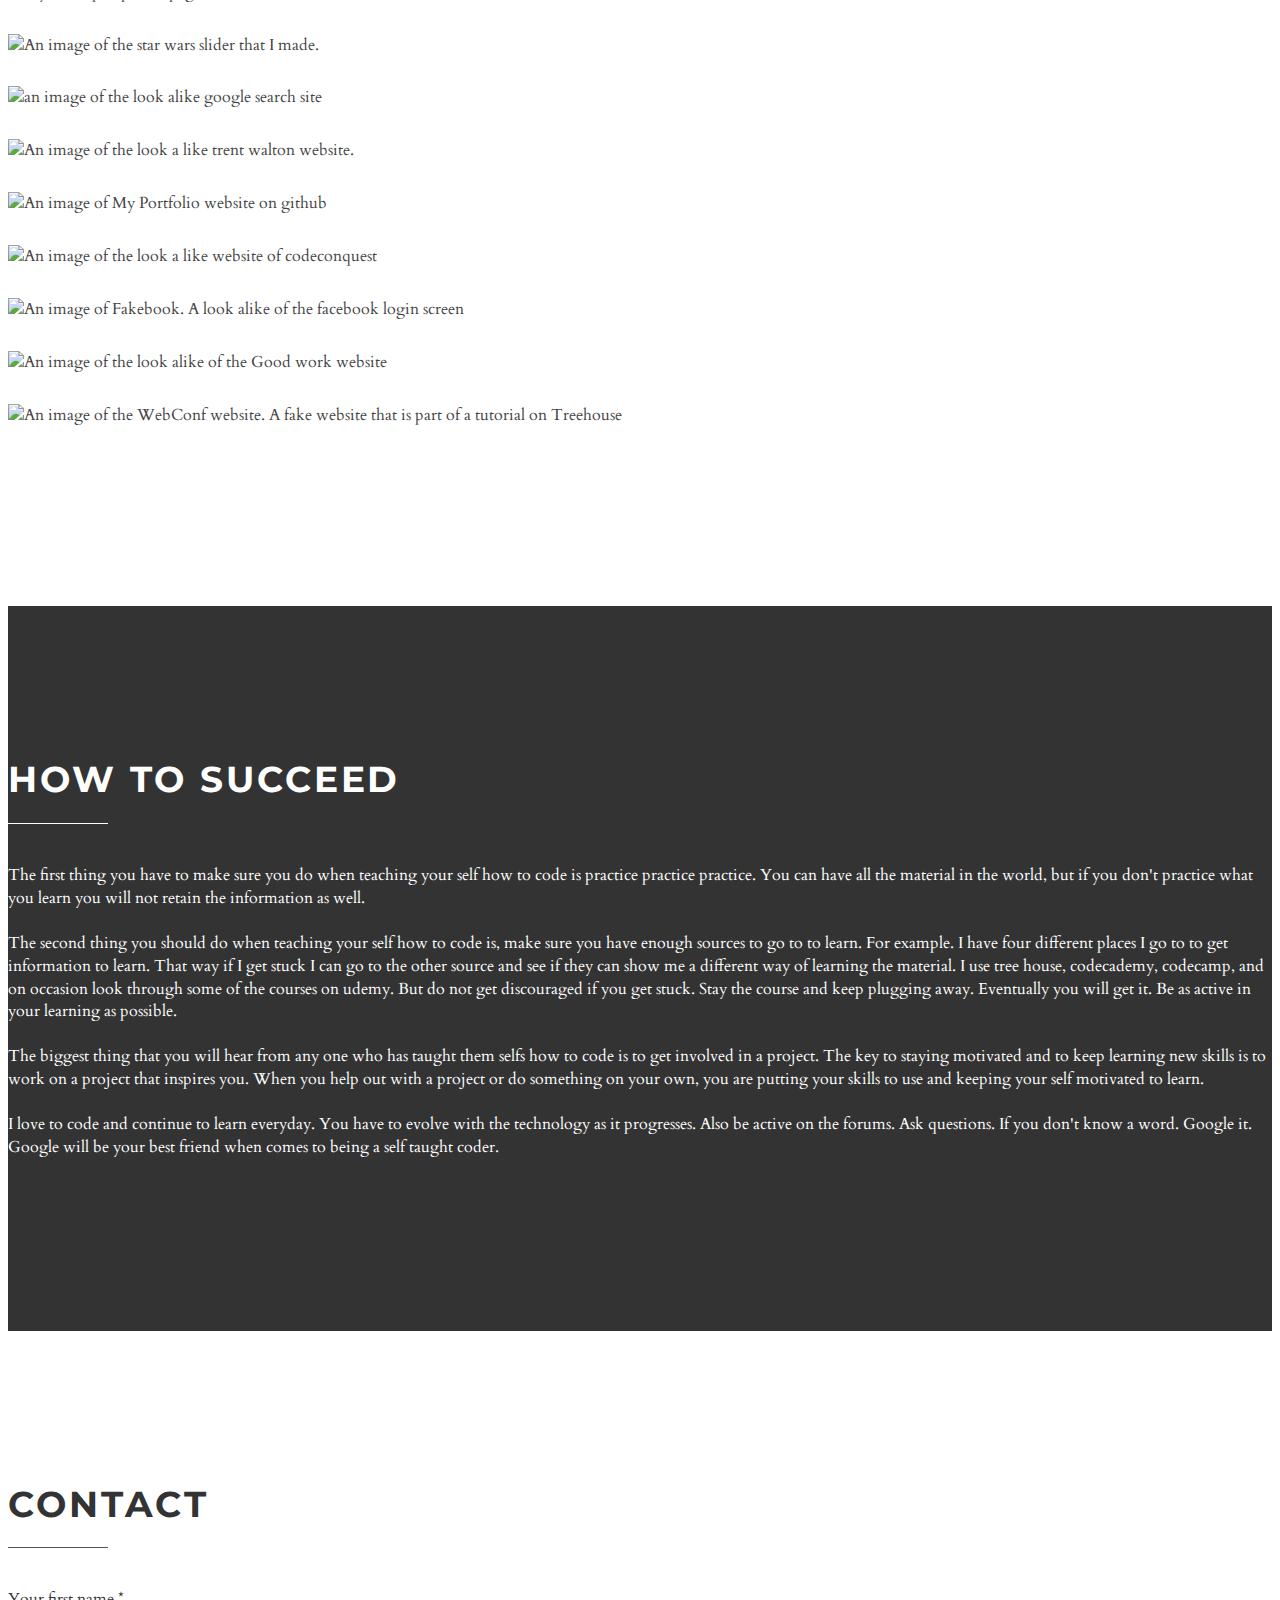
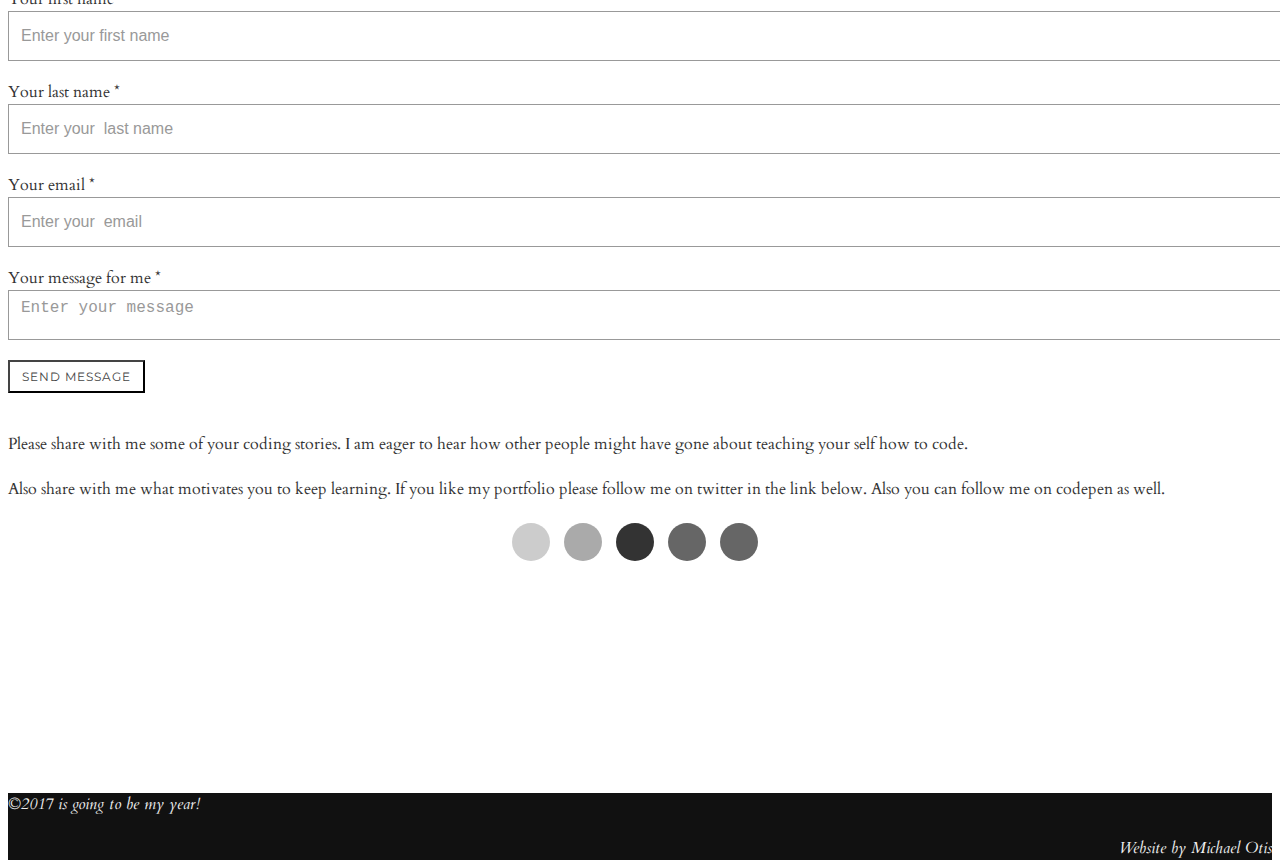
==== commit 24a74c35: "Update index.html" ====
--- a/index.html
+++ b/index.html
@@ -2,7 +2,13 @@
 <html class="no-js" lang="en">
 
 <head>
-  
+  <!-- Google Tag Manager -->
+<script>(function(w,d,s,l,i){w[l]=w[l]||[];w[l].push({'gtm.start':
+new Date().getTime(),event:'gtm.js'});var f=d.getElementsByTagName(s)[0],
+j=d.createElement(s),dl=l!='dataLayer'?'&l='+l:'';j.async=true;j.src=
+'https://www.googletagmanager.com/gtm.js?id='+i+dl;f.parentNode.insertBefore(j,f);
+})(window,document,'script','dataLayer','GTM-PN8THPR');</script>
+<!-- End Google Tag Manager -->
     <meta charset="utf-8">
     <meta http-equiv="X-UA-Compatible" content="IE=edge">
     <title>Portfolio of Mike Otis Web Developer self taught coder working In the Frontend. Skills consist of HTML CSS SASS Ruby on Rails Twitter Bootstrap JavaScript Jquery Git and Github.</title>
@@ -23,7 +29,8 @@
   <meta property="og:description" content="This is my portfolio for michael otis who is a self taught front-end webdeveloper and is currently learning the art of SEO.  Mike Otis is availble for hire and can help you with HTML, CSS, SASS, Ruby on Rails, Twitter bootstrap JavaScript and Jquery " />
   <meta property="og:image" content="https://mikeotis123.github.io/mikeotis.github.io/img/profile.jpeg" />  
   <!-- Bootstrap and Font Awesome css-->
-    <link rel="stylesheet" href="css/font-awesome-4.7.0/css/font-awesome.min.css">
+  <link rel="canonical" href="https://mikeotis123.github.io/mikeotis.github.io/"> 
+  <link rel="stylesheet" href="css/font-awesome-4.7.0/css/font-awesome.min.css">
     <link rel="stylesheet" href="css/css/bootstrap.min.css" />
 
 
@@ -39,6 +46,10 @@
 </head>
 
 <body data-spy="scroll" data-target="#navigation" data-offset="120">
+  <!-- Google Tag Manager (noscript) -->
+<noscript><iframe src="https://www.googletagmanager.com/ns.html?id=GTM-PN8THPR"
+height="0" width="0" style="display:none;visibility:hidden"></iframe></noscript>
+<!-- End Google Tag Manager (noscript) -->
     <!-- intro-->
     <section id="intro" style="background-image: url('img/shelby.jpg');" alt=" elegant portfolio background image of women sitting in a chair with sunlight in the background" class="intro">
         <div class="overlay"></div>
@@ -242,30 +253,7 @@
 
 
 
- <!-- hcard-->
-<div id="hcard-Michael-Lee-Otis" class="vcard">
-  <img style="float:left; margin-right:4px" src="https://mikeotis123.github.io/mikeotis.github.io/img/profile.jpeg" alt="photo of Michael" class="photo"/>
- <a class="url fn n" href="https://mikeotis123.github.io/mikeotis.github.io/">  <span class="given-name">Michael</span>
-  <span class="additional-name">Lee</span>
-  <span class="family-name">Otis</span>
-</a>
- <div class="org">Free Lance Web Design and SEO Consultant</div>
- <a class="email" href="mailto:michael.otis2006@gmail.com">michael.otis2006@gmail.com</a>
- <div class="adr">
-  <div class="street-address">2705 Sheridan Dr</div>
-  <span class="locality">Champaign</span>
-, 
-  <span class="region">IL</span>
-, 
-  <span class="postal-code">61821</span>
-
-  <span class="country-name">United States</span>
-
- </div>
- <div class="tel">(217)621-5709</div>
-
-
- <!-- hcard END-->
+
 
 
 
--- a/css/css/style.default.css
+++ b/css/css/style.default.css
@@ -0,0 +1,988 @@
+/* ========================================= */
+/* Template    */
+/* ========================================= */
+html {
+  height: 100%;
+}
+body {
+  height: 100%;
+}
+.italic {
+  font-style: italic;
+}
+.intro {
+  position: relative;
+  width: 100%;
+  height: 100%;
+  color: #fff;
+  background-color: #111;
+  min-height: 600px;
+  padding: 0;
+  background-size: cover;
+  background-position: center center;
+  overflow: hidden;
+  background-attachment: fixed;
+}
+.intro h1,
+.intro h2,
+.intro h3,
+.intro p {
+  color: #fff;
+  text-shadow: 0 1px 2px rgba(0, 0, 0, 0.6);
+}
+@media (min-width: 992px) {
+  .intro p {
+    font-size: 22px;
+  }
+}
+section {
+  padding: 150px 0;
+}
+@media (max-width: 991px) {
+  section {
+    padding: 60px 0;
+  }
+}
+.overlay {
+  position: absolute;
+  width: 100%;
+  height: 100%;
+  left: 0;
+  top: 0;
+  background: #000;
+  z-index: 2;
+  opacity: 0.6;
+  filter: alpha(opacity=60);
+}
+.heading {
+  margin-bottom: 40px;
+}
+.heading:after {
+  content: " ";
+  display: block;
+  width: 100px;
+  height: 1px;
+  margin: 20px 0 20px;
+  background: #555555;
+}
+.img-responsive {
+  margin: 0 auto;
+}
+.section-inverse {
+  color: #fff;
+}
+.section-inverse h1,
+.section-inverse h2,
+.section-inverse h3,
+.section-inverse h4,
+.section-inverse h5,
+.section-inverse h6 {
+  color: #fff;
+}
+.section-inverse .heading:after {
+  background: #fff;
+}
+.box {
+  margin-bottom: 30px;
+}
+.content {
+  position: relative;
+  width: 100%;
+  top: 50%;
+  -webkit-transform: translate(0, -50%);
+  -ms-transform: translate(0, -50%);
+  transform: translate(0, -50%);
+  -webkit-transition: all 0.2s ease-out;
+  -moz-transition: all 0.2s ease-out;
+  transition: all 0.2s ease-out;
+  z-index: 10;
+}
+@media (max-width: 991px) {
+  .content {
+    position: relative;
+    padding: 80px 0;
+    top: 0;
+    -webkit-transform: translate(0, 0);
+    -ms-transform: translate(0, 0);
+    transform: translate(0, 0);
+  }
+}
+.services .box {
+  margin-top: 20px;
+}
+.services .icon {
+  font-size: 50px;
+}
+#map {
+  height: 600px;
+}
+.contact-form {
+  margin-bottom: 40px;
+}
+p.social {
+  text-align: center;
+  margin-top: 20px;
+}
+p.social a {
+  margin: 0 10px 0 0;
+  color: #fff;
+  display: inline-block;
+  width: 38px;
+  height: 38px;
+  border-radius: 19px;
+  line-height: 38px;
+  font-size: 15px;
+  text-align: center;
+  -webkit-transition: all 0.2s ease-out;
+  -moz-transition: all 0.2s ease-out;
+  transition: all 0.2s ease-out;
+  vertical-align: bottom;
+}
+p.social a i {
+  vertical-align: bottom;
+  line-height: 38px;
+}
+p.social a.facebook {
+  background-color: #ccc;
+}
+p.social a.gplus {
+  background-color: #333;
+}
+p.social a.twitter {
+  background-color: #aaa;
+}
+p.social a.instagram {
+  background-color: #999;
+}
+p.social a.email {
+  background-color: #666;
+}
+.copyright {
+  margin-top: 40px;
+  margin-bottom: 40px;
+  color: #eeeeee;
+  font-style: italic;
+}
+.copyright p.credit {
+  text-align: right;
+}
+.copyright p.credit a {
+  color: #eeeeee;
+}
+@media (max-width: 991px) {
+  .copyright p.credit {
+    text-align: center !important;
+  }
+}
+@media (min-width: 1200px) {
+  .copyright {
+    margin-top: 60px;
+    margin-bottom: 40px;
+  }
+}
+@media (max-width: 991px) {
+  .copyright {
+    text-align: center !important;
+  }
+}
+/*
+
+=====================
+NAVBAR
+=====================
+
+*/
+.header {
+  width: 100%;
+  background: #fff;
+  z-index: 1003;
+}
+.navbar-collapse {
+  position: relative;
+  z-index: 1003;
+  background: #fff;
+}
+.navbar-collapse a {
+  -webkit-transition: all 0.2s ease-out;
+  -moz-transition: all 0.2s ease-out;
+  transition: all 0.2s ease-out;
+}
+.navbar-header {
+  position: relative;
+  z-index: 1004;
+}
+/* ========================================= */
+/* THEMING OF COMPONENTS           */
+/* ========================================= */
+/* nav */
+.nav {
+  margin-bottom: 0;
+  padding-left: 0;
+  list-style: none;
+}
+.nav > li > a {
+  padding: 10px 15px;
+}
+.nav > li > a:hover,
+.nav > li > a:focus {
+  background-color: #eeeeee;
+}
+.nav > li.disabled > a {
+  color: #999999;
+}
+.nav > li.disabled > a:hover,
+.nav > li.disabled > a:focus {
+  color: #999999;
+}
+.nav .open > a,
+.nav .open > a:hover,
+.nav .open > a:focus {
+  background-color: #eeeeee;
+  border-color: #444444;
+}
+.nav-tabs {
+  border-bottom: 1px solid #dddddd;
+}
+.nav-tabs > li > a {
+  line-height: 1.42857143;
+  border-radius: 0 0 0 0;
+}
+.nav-tabs > li > a:hover {
+  border-color: #eeeeee #eeeeee #dddddd;
+}
+.nav-tabs > li.active > a,
+.nav-tabs > li.active > a:hover,
+.nav-tabs > li.active > a:focus {
+  color: #555555;
+  background-color: #ffffff;
+  border: 1px solid #dddddd;
+}
+.nav-pills > li > a {
+  border-radius: 0;
+}
+.nav-pills > li.active > a,
+.nav-pills > li.active > a:hover,
+.nav-pills > li.active > a:focus {
+  color: #ffffff;
+  background-color: #444444;
+}
+.nav-tabs-justified > li > a {
+  border-radius: 0;
+}
+.nav-tabs-justified > .active > a,
+.nav-tabs-justified > .active > a:hover,
+.nav-tabs-justified > .active > a:focus {
+  border: 1px solid #dddddd;
+}
+@media (min-width: 768px) {
+  .nav-tabs-justified > li > a {
+    border-bottom: 1px solid #dddddd;
+    border-radius: 0 0 0 0;
+  }
+  .nav-tabs-justified > .active > a,
+  .nav-tabs-justified > .active > a:hover,
+  .nav-tabs-justified > .active > a:focus {
+    border-bottom-color: #ffffff;
+  }
+}
+/* navbar */
+.navbar {
+  font-family: "Cardo", "Times New Roman", Times, serif;
+  font-style: italic;
+  min-height: 40px;
+  margin-bottom: 0;
+  border-bottom: 1px solid transparent;
+}
+@media (min-width: 768px) {
+  .navbar {
+    border-radius: 0;
+  }
+}
+.navbar-collapse {
+  max-height: 360px;
+  overflow-x: visible;
+  padding-right: 15px;
+  padding-left: 15px;
+}
+.navbar-collapse.in {
+  overflow-y: auto;
+}
+@media (min-width: 768px) and (max-width: 991px) {
+  .navbar-collapse {
+    font-size: 14px;
+  }
+}
+@media (min-width: 768px) {
+  .navbar-collapse {
+    float: left;
+    width: auto;
+    border-top: 0;
+    box-shadow: none;
+  }
+  .navbar-collapse.collapse {
+    display: block !important;
+    height: auto !important;
+    padding-bottom: 0;
+    overflow: visible !important;
+  }
+  .navbar-collapse.in {
+    overflow-y: visible;
+  }
+  .navbar-collapse.right {
+    float: right;
+  }
+  .navbar-fixed-top .navbar-collapse,
+  .navbar-static-top .navbar-collapse,
+  .navbar-fixed-bottom .navbar-collapse {
+    padding-left: 0;
+    padding-right: 0;
+  }
+}
+.container > .navbar-header,
+.container-fluid > .navbar-header,
+.container > .navbar-collapse,
+.container-fluid > .navbar-collapse {
+  margin-right: -15px;
+  margin-left: -15px;
+}
+@media (min-width: 768px) {
+  .container > .navbar-header,
+  .container-fluid > .navbar-header,
+  .container > .navbar-collapse,
+  .container-fluid > .navbar-collapse {
+    margin-right: 0;
+    margin-left: 0;
+  }
+}
+.navbar-brand {
+  float: left;
+  padding: 0 15px;
+  font-size: 20px;
+  line-height: 22px;
+  height: 40px;
+}
+.navbar-brand:hover,
+.navbar-brand:focus {
+  text-decoration: none;
+}
+@media (min-width: 768px) {
+  .navbar > .container .navbar-brand,
+  .navbar > .container-fluid .navbar-brand {
+    margin-left: -15px;
+  }
+}
+.navbar-toggle {
+  padding: 9px 10px !important;
+  margin-right: 15px;
+  border-radius: 0;
+}
+.navbar-nav {
+  margin: 4.5px -15px;
+}
+.navbar-nav > li > a {
+  padding-top: 10px;
+  padding-bottom: 10px;
+  line-height: 22px;
+}
+@media (max-width: 767px) {
+  .navbar-nav .open .dropdown-menu > li > a,
+  .navbar-nav .open .dropdown-menu .dropdown-header {
+    padding: 5px 15px 5px 25px;
+  }
+  .navbar-nav .open .dropdown-menu > li > a {
+    line-height: 22px;
+  }
+  .navbar-nav .open .dropdown-menu > li > a:hover,
+  .navbar-nav .open .dropdown-menu > li > a:focus {
+    background-image: none;
+  }
+}
+@media (min-width: 768px) {
+  .navbar-nav {
+    float: left;
+    margin: 0;
+  }
+  .navbar-nav > li {
+    float: left;
+  }
+  .navbar-nav > li > a {
+    padding-top: 9px;
+    padding-bottom: 9px;
+  }
+  .navbar-nav.navbar-right:last-child {
+    margin-right: -15px;
+  }
+}
+.navbar-form {
+  margin-left: -15px;
+  margin-right: -15px;
+  padding: 10px 15px;
+  border: none;
+  margin-top: 2px;
+  margin-bottom: 2px;
+}
+@media (max-width: 767px) {
+  .navbar-form .form-group {
+    margin-bottom: 5px;
+  }
+}
+.navbar-btn {
+  margin-top: 2px;
+  margin-bottom: 2px;
+}
+.navbar-btn.btn-sm {
+  margin-top: 5px;
+  margin-bottom: 5px;
+}
+.navbar-btn.btn-xs {
+  margin-top: 9px;
+  margin-bottom: 9px;
+}
+.navbar-text {
+  margin-top: 9px;
+  margin-bottom: 9px;
+}
+@media (min-width: 768px) {
+  .navbar-text {
+    float: left;
+    margin-left: 15px;
+    margin-right: 15px;
+  }
+  .navbar-text.navbar-right:last-child {
+    margin-right: 0;
+  }
+}
+.navbar-default {
+  background-color: #ffffff;
+  border-bottom-color: #e6e6e6;
+}
+.navbar-default .navbar-brand {
+  color: #777777;
+}
+.navbar-default .navbar-brand:hover,
+.navbar-default .navbar-brand:focus {
+  color: #5e5e5e;
+  background-color: transparent;
+}
+.navbar-default .navbar-text {
+  color: #777777;
+}
+@media (min-width: 767px) {
+  .navbar-default .navbar-nav {
+    position: relative;
+    top: 1px;
+  }
+}
+.navbar-default .navbar-nav > li > a {
+  color: #777777;
+  border-bottom: solid 1px transparent;
+}
+.navbar-default .navbar-nav > li > a:hover,
+.navbar-default .navbar-nav > li > a:focus {
+  color: #333333;
+  background-color: transparent;
+}
+.navbar-default .navbar-nav > .active > a,
+.navbar-default .navbar-nav > .active > a:hover,
+.navbar-default .navbar-nav > .active > a:focus {
+  color: #000000;
+  background-color: transparent;
+  -webkit-transition: all 2s ease-out;
+  -moz-transition: all 2s ease-out;
+  transition: all 2s ease-out;
+}
+@media (min-width: 767px) {
+  .navbar-default .navbar-nav > .active > a,
+  .navbar-default .navbar-nav > .active > a:hover,
+  .navbar-default .navbar-nav > .active > a:focus {
+    border-bottom: solid 1px #666;
+  }
+}
+.navbar-default .navbar-nav > .disabled > a,
+.navbar-default .navbar-nav > .disabled > a:hover,
+.navbar-default .navbar-nav > .disabled > a:focus {
+  color: #cccccc;
+  background-color: transparent;
+}
+.navbar-default .navbar-toggle {
+  border-color: #ffffff;
+}
+.navbar-default .navbar-toggle:hover,
+.navbar-default .navbar-toggle:focus {
+  background-color: #ffffff;
+}
+.navbar-default .navbar-toggle .icon-bar {
+  background-color: #888888;
+}
+.navbar-default .navbar-collapse {
+  border-color: #e6e6e6;
+}
+.navbar-default .navbar-nav > .open > a,
+.navbar-default .navbar-nav > .open > a:hover,
+.navbar-default .navbar-nav > .open > a:focus {
+  background-color: transparent;
+  color: #000000;
+}
+@media (max-width: 767px) {
+  .navbar-default .navbar-nav .open .dropdown-menu > li > a {
+    color: #777777;
+  }
+  .navbar-default .navbar-nav .open .dropdown-menu > li > a:hover,
+  .navbar-default .navbar-nav .open .dropdown-menu > li > a:focus {
+    color: #333333;
+    background-color: transparent;
+  }
+  .navbar-default .navbar-nav .open .dropdown-menu > .active > a,
+  .navbar-default .navbar-nav .open .dropdown-menu > .active > a:hover,
+  .navbar-default .navbar-nav .open .dropdown-menu > .active > a:focus {
+    color: #000000;
+    background-color: transparent;
+  }
+  .navbar-default .navbar-nav .open .dropdown-menu > .disabled > a,
+  .navbar-default .navbar-nav .open .dropdown-menu > .disabled > a:hover,
+  .navbar-default .navbar-nav .open .dropdown-menu > .disabled > a:focus {
+    color: #cccccc;
+    background-color: transparent;
+  }
+}
+.navbar-default .navbar-link {
+  color: #777777;
+}
+.navbar-default .navbar-link:hover {
+  color: #333333;
+}
+/* scaffolding */
+body {
+  font-family: "Cardo", "Times New Roman", Times, serif;
+  font-size: 16px;
+  line-height: 1.42857143;
+  color: #333333;
+  background-color: #ffffff;
+}
+a {
+  color: #444444;
+  text-decoration: none;
+}
+a:hover,
+a:focus {
+  color: #1e1e1e;
+  text-decoration: underline;
+}
+a:focus {
+  outline: thin dotted;
+  outline: 5px auto -webkit-focus-ring-color;
+  outline-offset: -2px;
+}
+.img-rounded {
+  border-radius: 0;
+}
+hr {
+  margin-top: 22px;
+  margin-bottom: 22px;
+  border: 0;
+  border-top: 1px solid #eeeeee;
+}
+/* breadcrumbs */
+.breadcrumb {
+  padding: 8px 0;
+  margin-bottom: 22px;
+  background-color: #ffffff;
+  border-radius: 0;
+  text-align: right;
+}
+.breadcrumb > li + li:before {
+  content: ">\00a0";
+  color: #cccccc;
+}
+.breadcrumb > .active {
+  color: #999999;
+}
+@media (max-width: 991px) {
+  .breadcrumb {
+    padding: 8px 0;
+    text-align: center;
+  }
+}
+/* buttons  */
+.btn {
+  font-weight: normal;
+  font-family: 'Montserrat', sans-serif;
+  text-transform: uppercase;
+  letter-spacing: 0.08em;
+  padding: 6px 12px;
+  font-size: 12px;
+  line-height: 1.42857143;
+  border-radius: 0;
+}
+.btn-primary {
+  color: #444444;
+  background-color: #ffffff;
+  border-color: #444444;
+}
+.btn-primary:hover,
+.btn-primary:focus,
+.btn-primary:active,
+.btn-primary.active,
+.open .dropdown-toggle.btn-primary {
+  color: #444444;
+  background-color: #ebebeb;
+  border-color: #252525;
+}
+.btn-primary:active,
+.btn-primary.active,
+.open .dropdown-toggle.btn-primary {
+  background-image: none;
+}
+.btn-primary.disabled,
+.btn-primary[disabled],
+fieldset[disabled] .btn-primary,
+.btn-primary.disabled:hover,
+.btn-primary[disabled]:hover,
+fieldset[disabled] .btn-primary:hover,
+.btn-primary.disabled:focus,
+.btn-primary[disabled]:focus,
+fieldset[disabled] .btn-primary:focus,
+.btn-primary.disabled:active,
+.btn-primary[disabled]:active,
+fieldset[disabled] .btn-primary:active,
+.btn-primary.disabled.active,
+.btn-primary[disabled].active,
+fieldset[disabled] .btn-primary.active {
+  background-color: #ffffff;
+  border-color: #444444;
+}
+.btn-primary .badge {
+  color: #ffffff;
+  background-color: #444444;
+}
+.btn-primary:hover,
+.btn-primary:focus,
+.btn-primary:active,
+.btn-primary.active {
+  background: #444444;
+  color: #ffffff;
+}
+.btn-lg {
+  padding: 10px 16px;
+  font-size: 20px;
+  line-height: 1.33;
+  border-radius: 0;
+}
+.btn-sm {
+  padding: 5px 10px;
+  font-size: 12px;
+  line-height: 1.5;
+  border-radius: 0;
+}
+.btn-xs {
+  padding: 1px 5px;
+  font-size: 12px;
+  line-height: 1.5;
+  border-radius: 0;
+}
+/* dropdowns */
+.dropdown-menu > li > a {
+  padding: 5px 20px;
+}
+/* labels */
+.label {
+  font-family: 'Montserrat', sans-serif;
+  font-weight: normal;
+  text-transform: uppercase;
+}
+/* forms.less */
+label {
+  font-weight: normal;
+}
+.form-control {
+  display: block;
+  width: 100%;
+  height: 36px;
+  padding: 6px 12px;
+  font-size: 16px;
+  line-height: 1.42857143;
+  color: #333333;
+  background-color: #ffffff;
+  background-image: none;
+  border: 1px solid #999999;
+  border-radius: 0;
+  -webkit-box-shadow: none;
+  box-shadow: none;
+}
+.form-control::-moz-placeholder {
+  color: #999999;
+  opacity: 1;
+}
+.form-control:-ms-input-placeholder {
+  color: #999999;
+}
+.form-control::-webkit-input-placeholder {
+  color: #999999;
+  opacity: 1 !important;
+}
+.form-control:focus {
+  border-color: #444444;
+  outline: 0;
+  -webkit-box-shadow: inset 0 1px 1px rgba(0,0,0,.075), 0 0 8px rgba(68, 68, 68, 0.6);
+  box-shadow: inset 0 1px 1px rgba(0,0,0,.075), 0 0 8px rgba(68, 68, 68, 0.6);
+}
+.form-group {
+  margin-bottom: 20px;
+}
+/* pager*/
+.pager {
+  margin: 22px 0;
+  border-top: solid 1px #eeeeee;
+  padding-top: 22px;
+  text-transform: uppercase;
+  font-family: 'Montserrat', sans-serif;
+}
+.pager li {
+  display: inline;
+}
+.pager li > a,
+.pager li > span {
+  background-color: #ffffff;
+  border: 1px solid #444444;
+  border-radius: 0;
+}
+.pager li > a:hover,
+.pager li > a:focus {
+  text-decoration: none;
+  color: #fff;
+  background-color: #444444;
+}
+.pager .disabled > a,
+.pager .disabled > a:hover,
+.pager .disabled > a:focus,
+.pager .disabled > span {
+  color: #999999;
+  background-color: #ffffff;
+  border-color: #ddd;
+}
+/* pagination */
+.pagination {
+  margin: 22px 0;
+  font-family: 'Montserrat', sans-serif;
+  border-radius: 0;
+}
+.pagination > li > a,
+.pagination > li > span {
+  padding: 6px 12px;
+  line-height: 1.42857143;
+  text-decoration: none;
+  color: #444444;
+  background-color: #ffffff;
+  border: 1px solid #dddddd;
+}
+.pagination > li > a:hover,
+.pagination > li > span:hover,
+.pagination > li > a:focus,
+.pagination > li > span:focus {
+  color: #444444;
+  background-color: #919191;
+  border-color: #dddddd;
+}
+.pagination > .active > a,
+.pagination > .active > span,
+.pagination > .active > a:hover,
+.pagination > .active > span:hover,
+.pagination > .active > a:focus,
+.pagination > .active > span:focus {
+  z-index: 2;
+  color: #ffffff;
+  background-color: #444444;
+  border-color: #444444;
+}
+.pagination > .disabled > span,
+.pagination > .disabled > span:hover,
+.pagination > .disabled > span:focus,
+.pagination > .disabled > a,
+.pagination > .disabled > a:hover,
+.pagination > .disabled > a:focus {
+  color: #999999;
+  background-color: #ffffff;
+  border-color: #dddddd;
+}
+/* responsive utilities */
+@media (max-width: 767px) {
+  .text-center-xs {
+    text-align: center !important;
+  }
+  .text-center-xs img {
+    display: block;
+    margin-left: auto;
+    margin-right: auto;
+  }
+}
+@media (min-width: 768px) and (max-width: 991px) {
+  .text-center-sm {
+    text-align: center !important;
+  }
+  .text-center-sm img {
+    display: block;
+    margin-left: auto;
+    margin-right: auto;
+  }
+}
+/* type */
+h1,
+h2,
+h3,
+h4,
+h5,
+h6,
+.h1,
+.h2,
+.h3,
+.h4,
+.h5,
+.h6 {
+  font-family: 'Montserrat', sans-serif;
+  font-weight: 700;
+  line-height: 1.3;
+  color: #333333;
+  text-transform: uppercase;
+  letter-spacing: 0.08em;
+}
+h1,
+.h1 {
+  font-size: 48px;
+}
+h2,
+.h2 {
+  font-size: 36px;
+}
+h3,
+.h3 {
+  font-size: 31px;
+}
+h4,
+.h4 {
+  font-size: 24px;
+}
+h5,
+.h5 {
+  font-size: 16px;
+}
+h6,
+.h6 {
+  font-size: 16px;
+}
+h1,
+.h1,
+h2,
+.h2,
+h3,
+.h3 {
+  margin-top: 0;
+  margin-bottom: 22px;
+}
+p {
+  margin: 0 0 22px;
+}
+.lead {
+  margin-bottom: 22px;
+  font-size: 18px;
+}
+@media (min-width: 768px) {
+  .lead {
+    font-size: 24px;
+  }
+}
+.text-small {
+  font-size: 12px;
+}
+.text-large {
+  font-size: 20px;
+}
+.text-italic {
+  font-style: italic;
+}
+.text-primary {
+  color: #444444;
+}
+a.text-primary:hover {
+  color: #2b2b2b;
+}
+.bg-primary {
+  color: #fff;
+  background-color: #444444;
+}
+a.bg-primary:hover {
+  background-color: #2b2b2b;
+}
+abbr[title],
+abbr[data-original-title] {
+  border-bottom: 1px dotted #999999;
+}
+blockquote {
+  padding: 11px 22px;
+  margin: 0 0 22px;
+  font-size: 16px;
+  border-left: 5px solid #444444;
+}
+blockquote footer,
+blockquote small,
+blockquote .small {
+  display: block;
+  font-size: 80%;
+  line-height: 1.42857143;
+  color: #999999;
+}
+blockquote footer:before,
+blockquote small:before,
+blockquote .small:before {
+  content: '\2014 \00A0';
+}
+.blockquote-reverse,
+blockquote.pull-right {
+  border-right: 5px solid #444444;
+}
+address {
+  margin-bottom: 22px;
+  line-height: 1.42857143;
+}
+.panel {
+  margin-bottom: 22px;
+  background-color: #ffffff;
+  border: 1px solid transparent;
+  border-radius: 0;
+  -webkit-box-shadow: 0 0 0;
+  box-shadow: 0 0 0;
+}
+.panel-primary {
+  border-color: #444444;
+}
+.panel-primary > .panel-heading {
+  color: #ffffff;
+  background-color: #444444;
+  border-color: #444444;
+}
+.panel-primary > .panel-heading + .panel-collapse .panel-body {
+  border-top-color: #444444;
+}
+.panel-primary > .panel-footer + .panel-collapse .panel-body {
+  border-bottom-color: #444444;
+}
+.panel-primary .panel-title {
+  font-weight: 300;
+}
+.panel-primary .panel-title a:hover {
+  color: #fff;
+  text-decoration: none;
+}
+a.badge:hover,
+a.badge:focus {
+  color: #ffffff;
+  text-decoration: none;
+  cursor: pointer;
+}
+a.list-group-item.active > .badge,
+.nav-pills > .active > a > .badge {
+  color: #444444;
+  background-color: #ffffff;
+}
+.nav-pills > li > a > .badge {
+  margin-left: 3px;
+}
